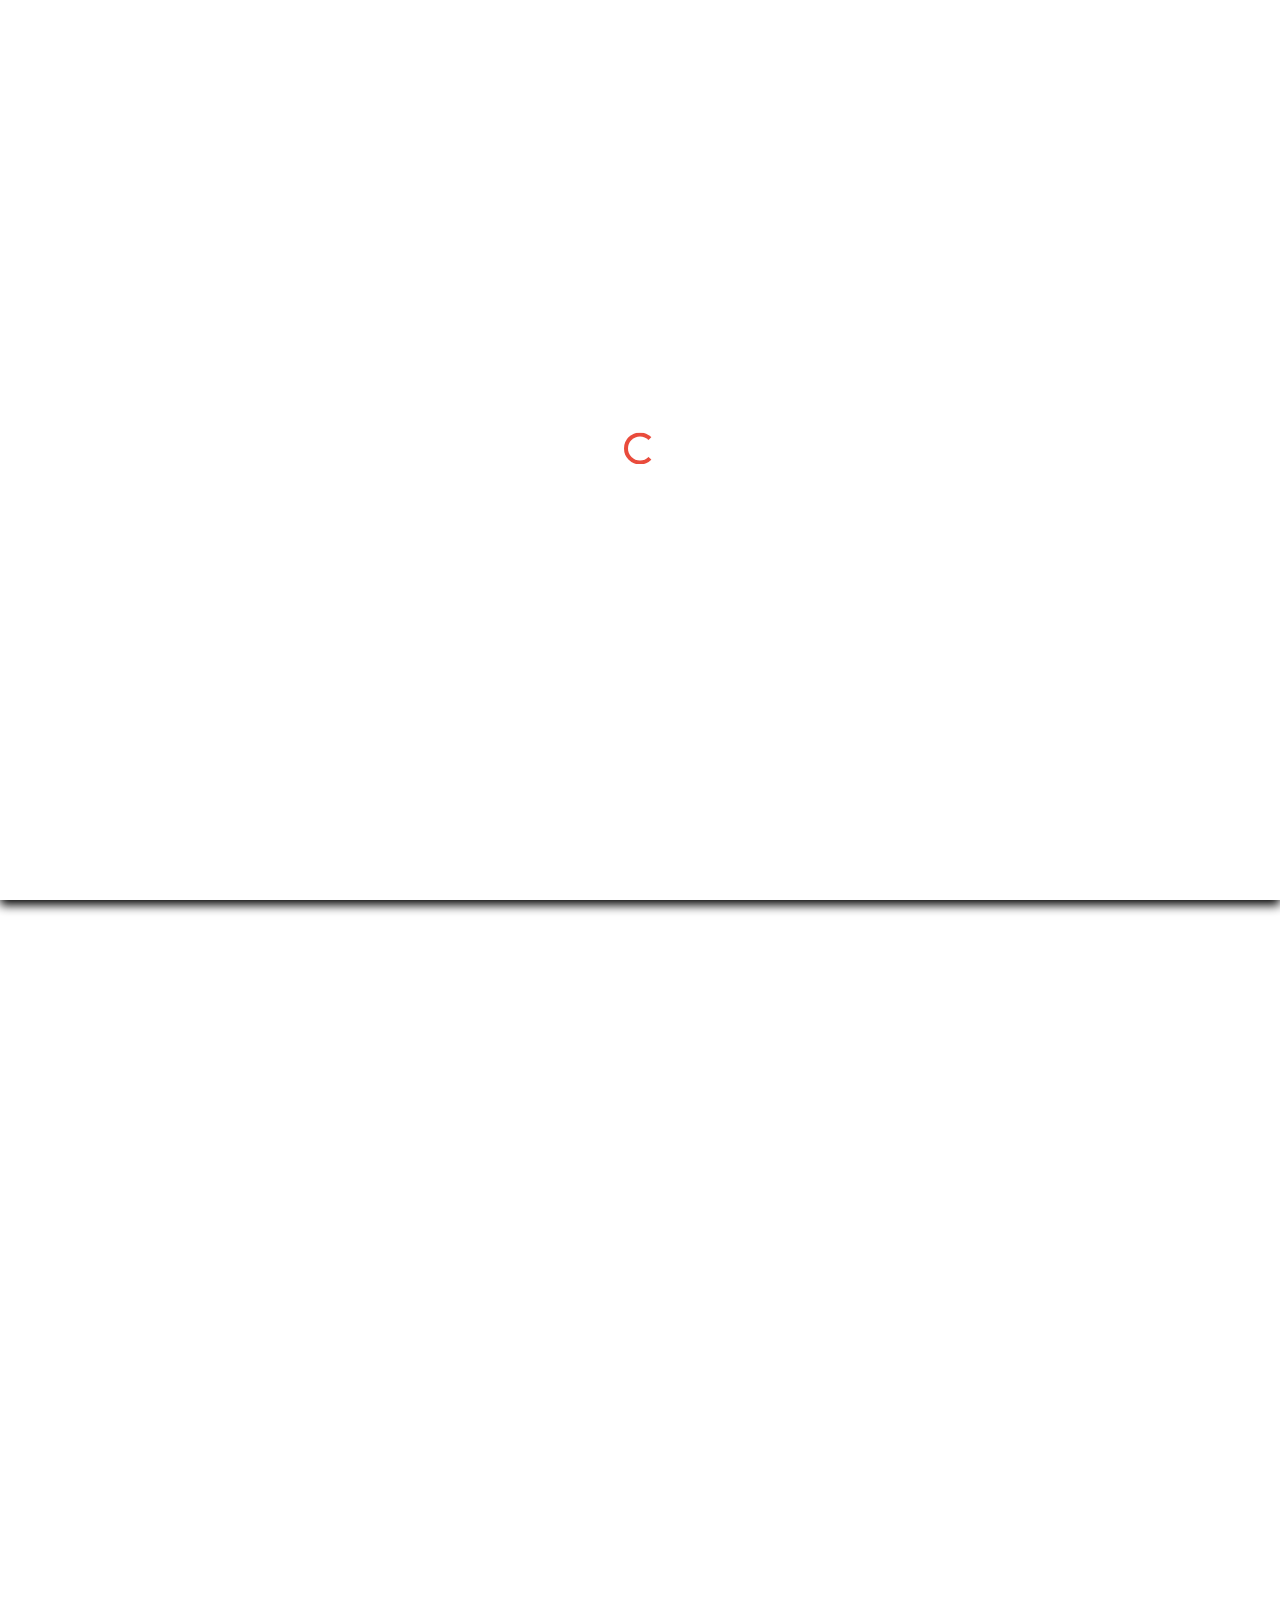
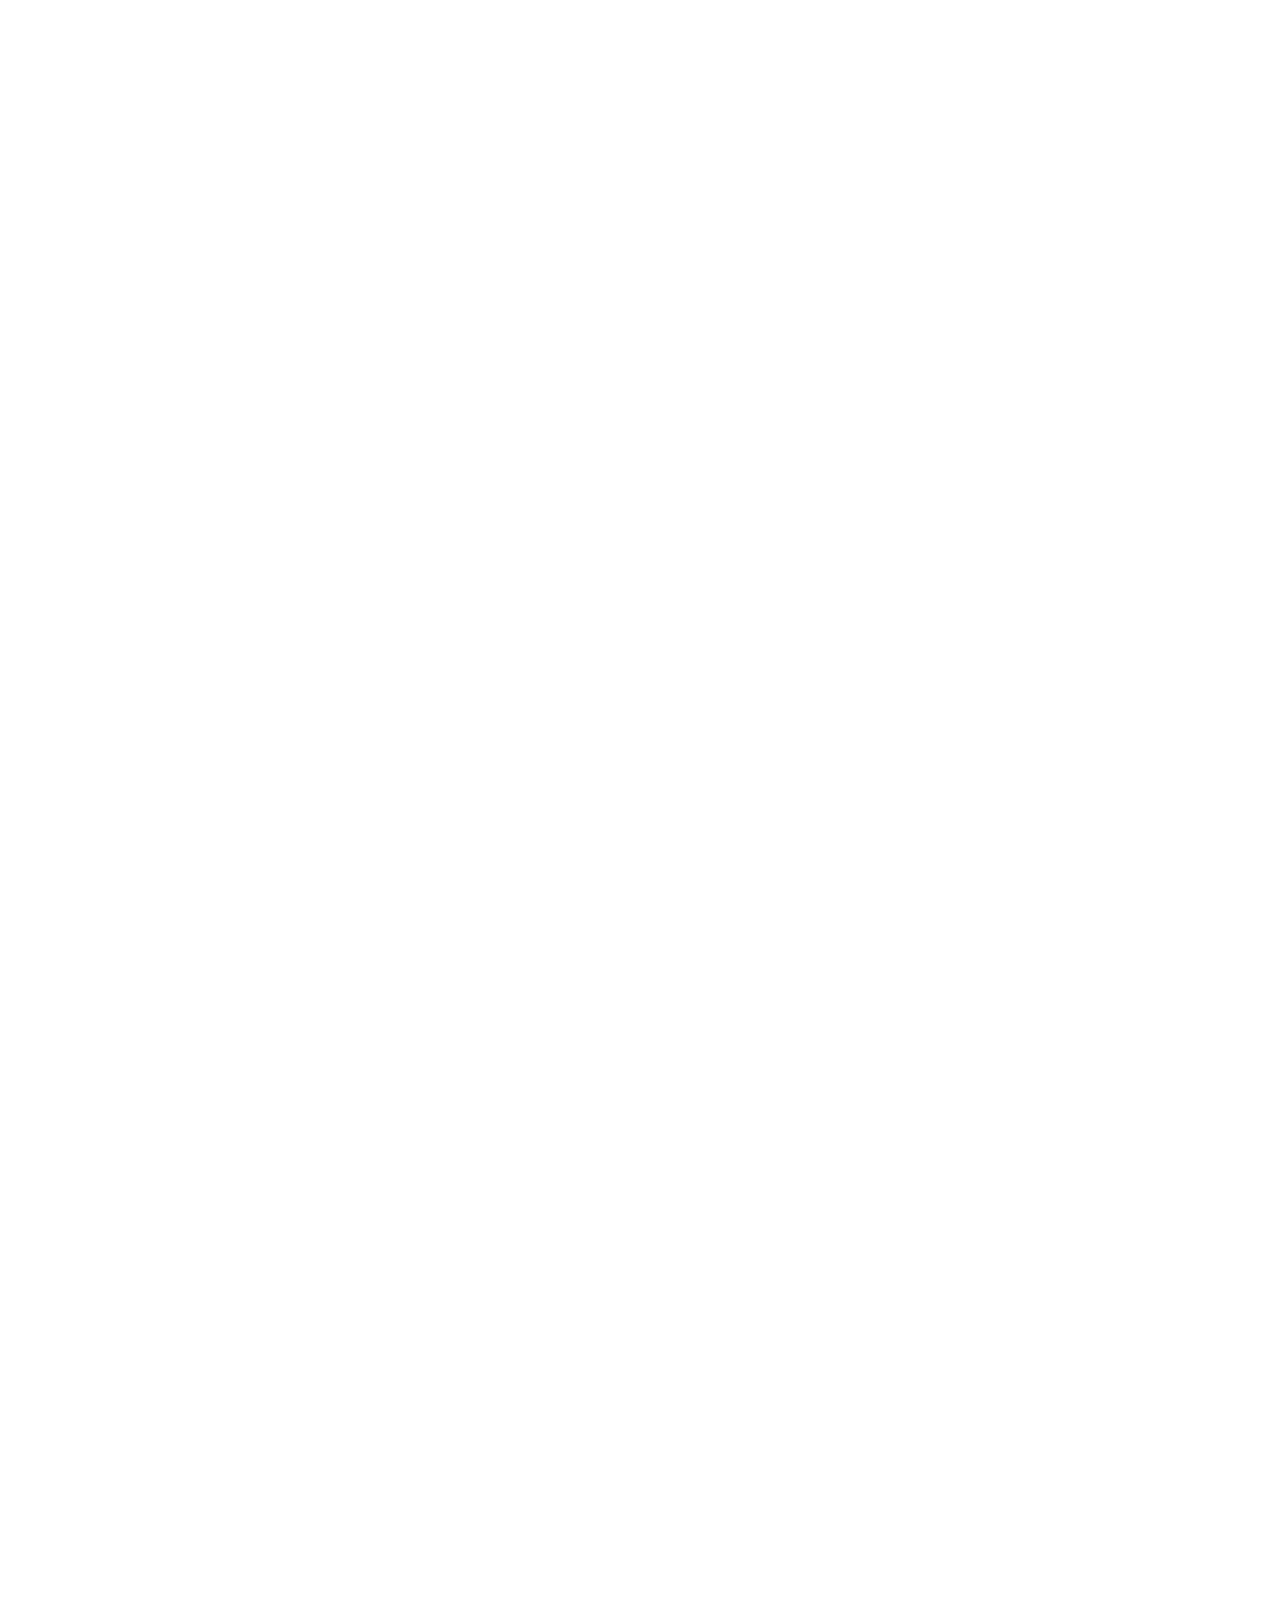
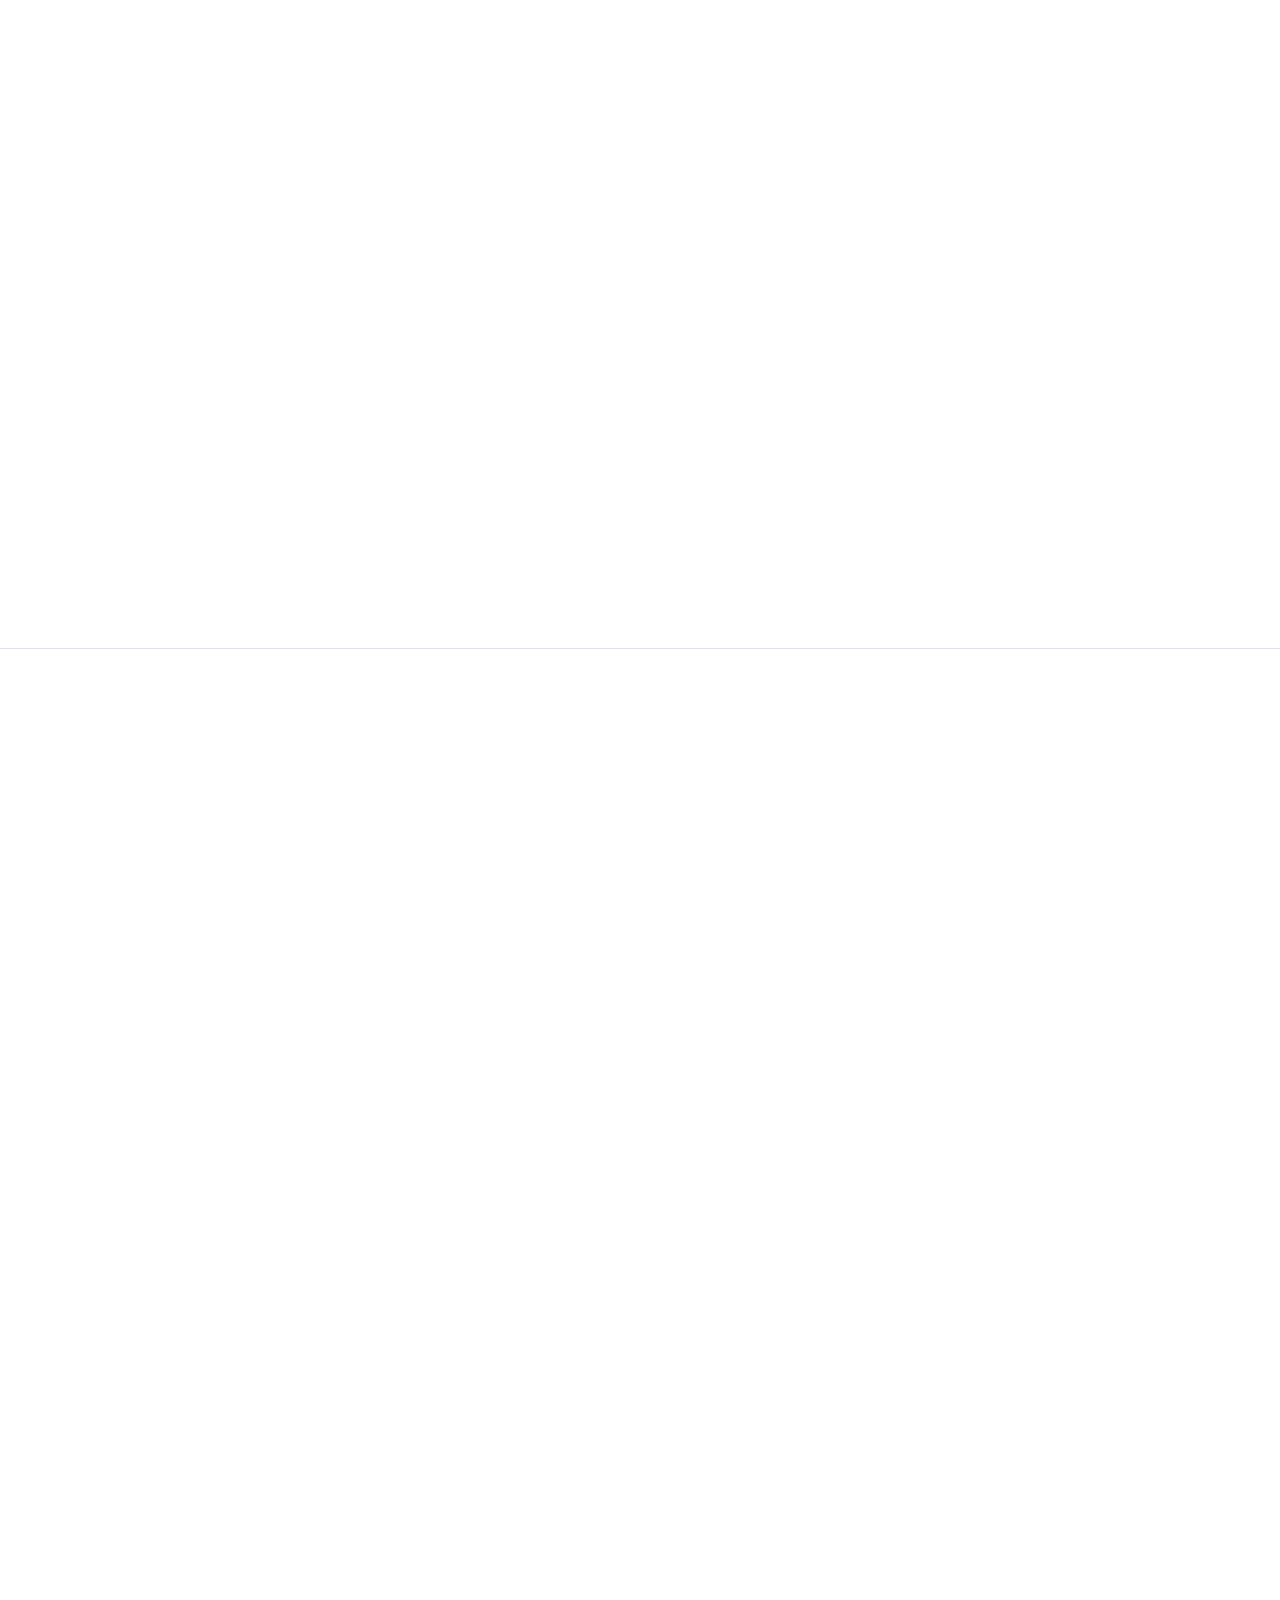
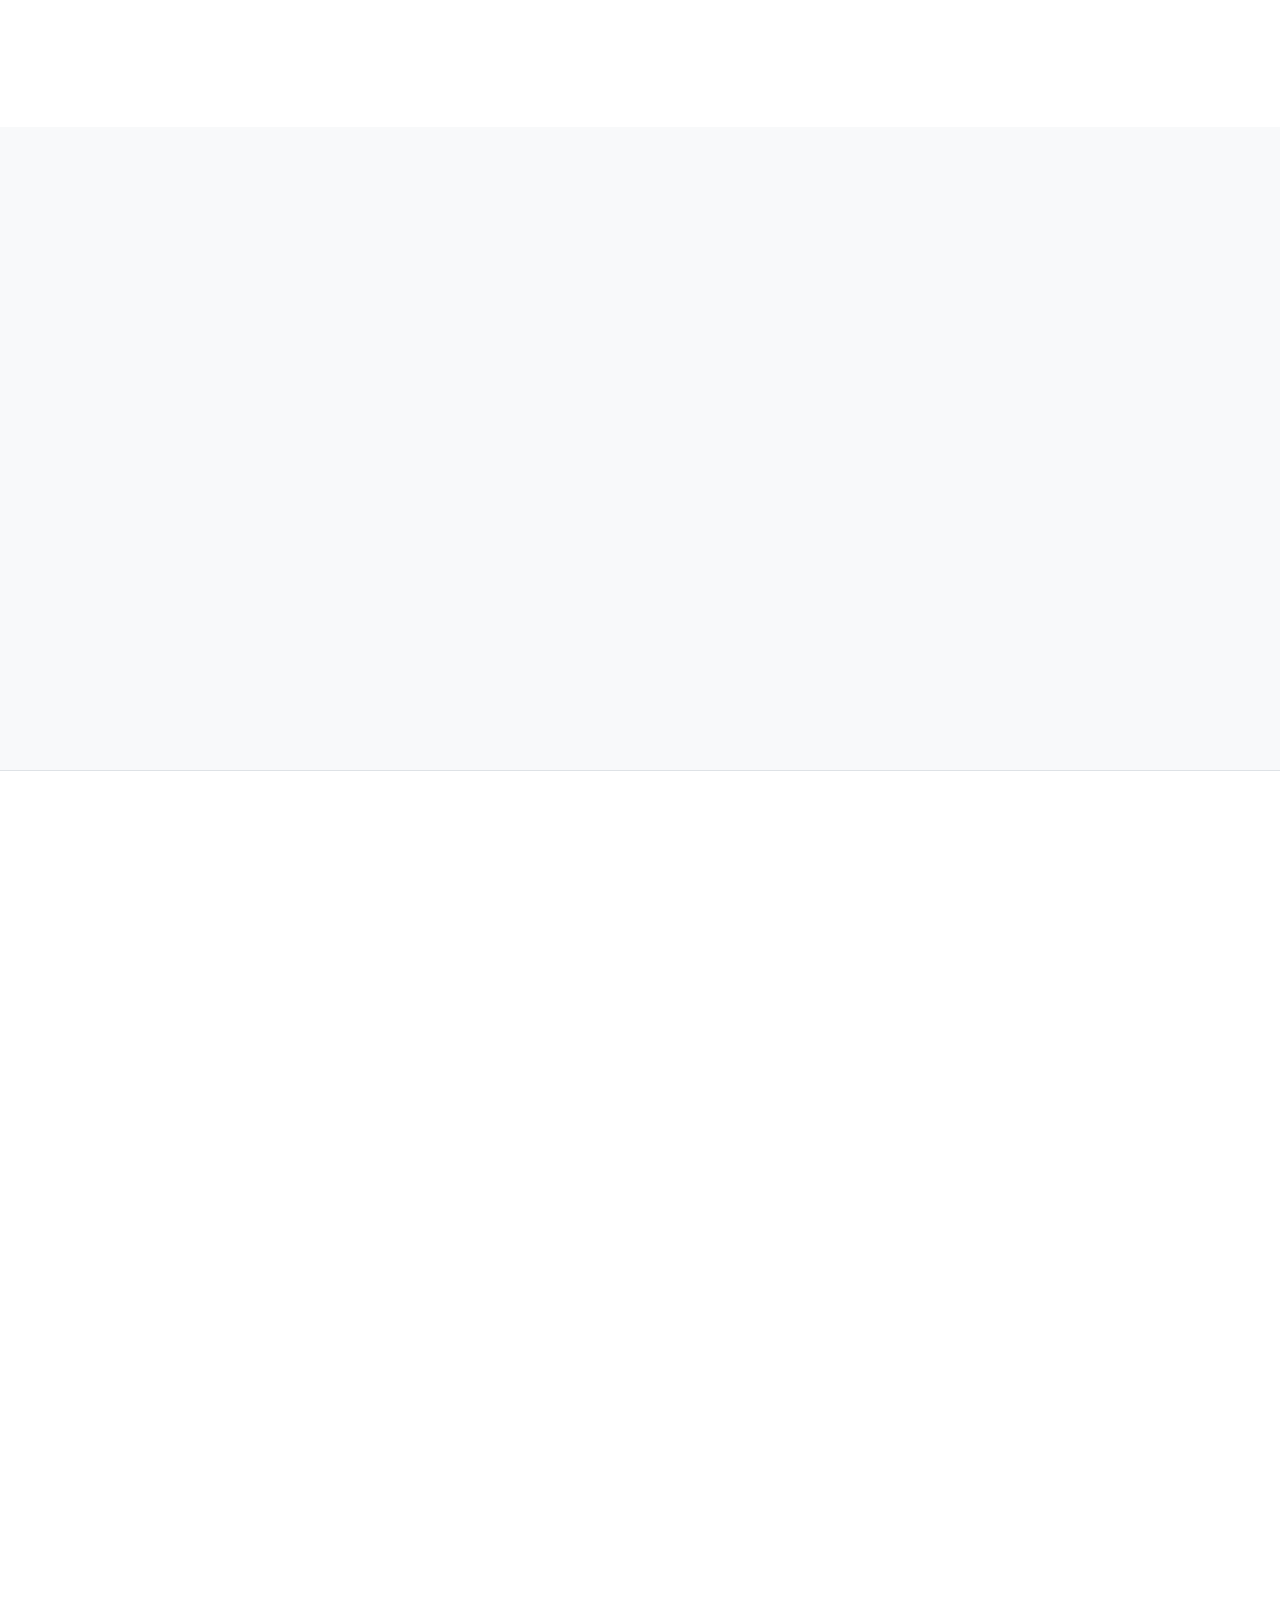
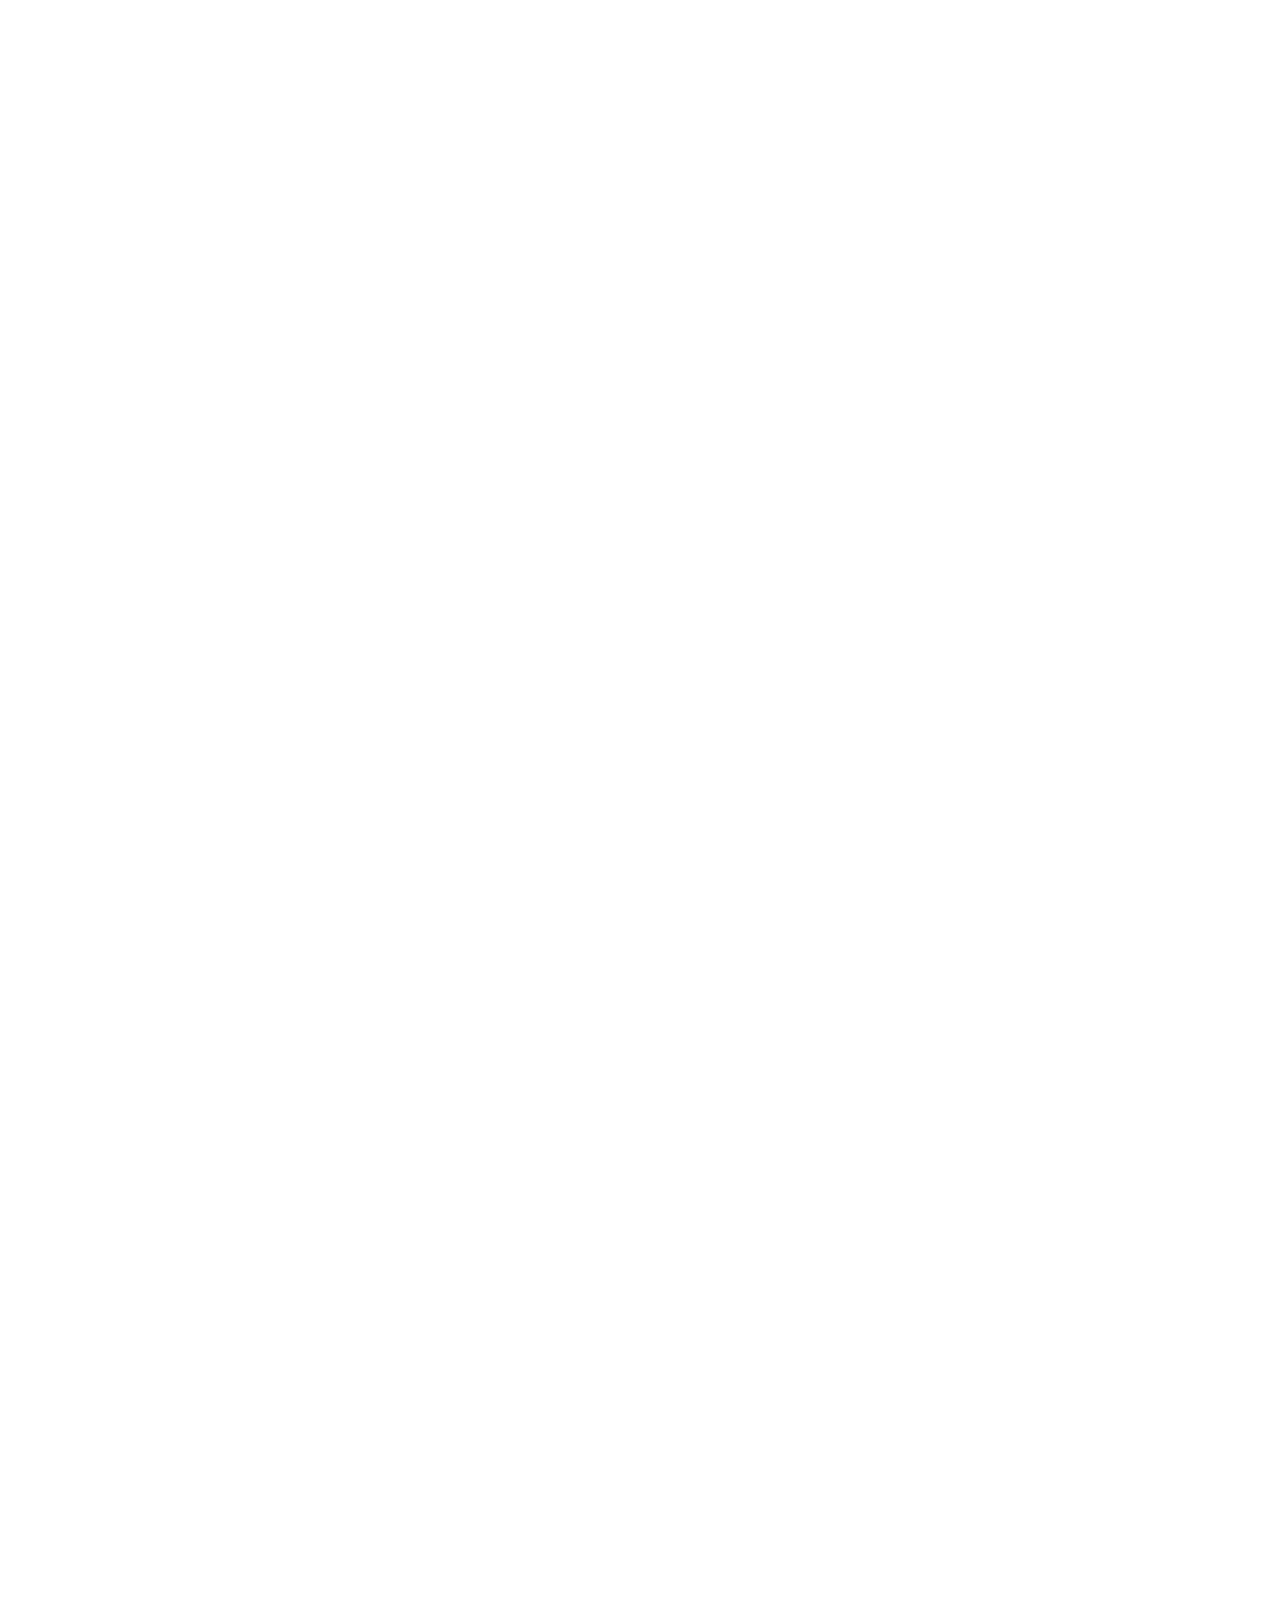
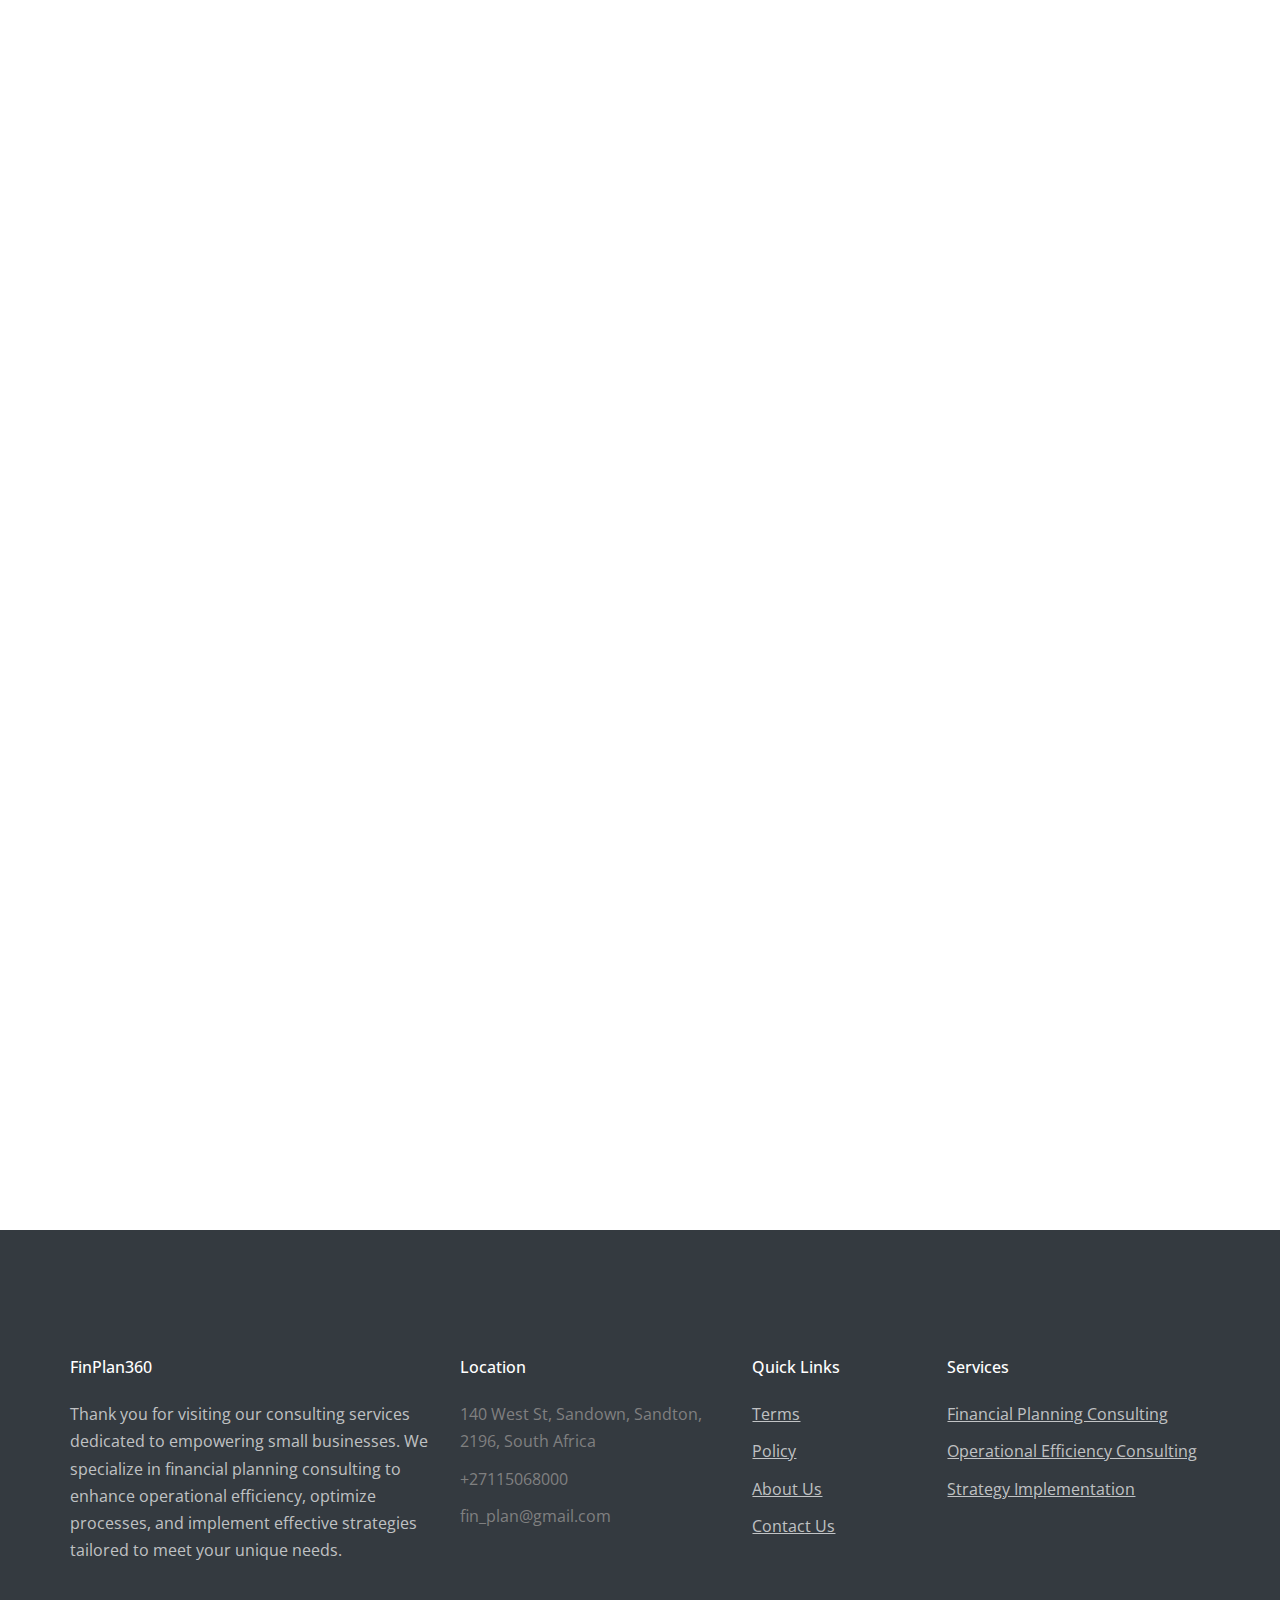
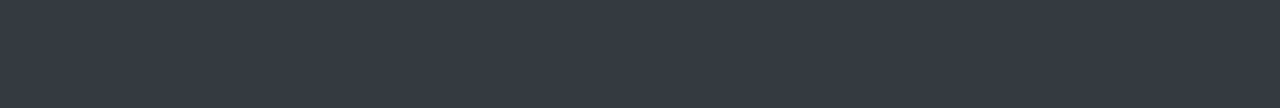
==== index.html @ 3aee5e54 "WIP" ====
<!DOCTYPE html>
<html lang="en">
    <head>
        <title>FinPlan360</title>
        <meta charset="utf-8" />
        <meta
            name="viewport"
            content="width=device-width, initial-scale=1, shrink-to-fit=no"
        />

        <link
            href="https://fonts.googleapis.com/css?family=Open+Sans:300,400,700"
            rel="stylesheet"
        />
        <link rel="stylesheet" href="fonts/icomoon/style.css" />

        <link
            rel="shortcut icon"
            href="images/favicon.png"
            type="image/x-icon"
        />

        <link rel="stylesheet" href="css/bootstrap.min.css" />
        <link rel="stylesheet" href="css/jquery-ui.css" />
        <link rel="stylesheet" href="css/owl.carousel.min.css" />
        <link rel="stylesheet" href="css/owl.theme.default.min.css" />
        <link rel="stylesheet" href="css/owl.theme.default.min.css" />

        <link rel="stylesheet" href="css/jquery.fancybox.min.css" />

        <link rel="stylesheet" href="css/bootstrap-datepicker.css" />

        <link rel="stylesheet" href="fonts/flaticon/font/flaticon.css" />

        <link rel="stylesheet" href="css/aos.css" />

        <link rel="stylesheet" href="css/style.css" />
    </head>
    <body data-spy="scroll" data-target=".site-navbar-target" data-offset="300">
        <div id="overlayer"></div>
        <div class="loader">
            <div class="spinner-border text-primary" role="status">
                <span class="sr-only">Loading...</span>
            </div>
        </div>

        <div class="site-wrap">
            <div class="site-mobile-menu site-navbar-target">
                <div class="site-mobile-menu-header">
                    <div class="site-mobile-menu-close mt-3">
                        <span class="icon-close2 js-menu-toggle"></span>
                    </div>
                </div>
                <div class="site-mobile-menu-body"></div>
            </div>

            <header
                class="site-navbar js-sticky-header site-navbar-target"
                role="banner"
            >
                <div class="container">
                    <div class="row align-items-center">
                        <div class="col-6 col-xl-2">
                            <h1 class="mb-0 site-logo">
                                <a href="index.html" class="h2 mb-0"
                                    >FinPlan360
                                </a>
                            </h1>
                        </div>

                        <div class="col-12 col-md-10 d-none d-xl-block">
                            <nav
                                class="site-navigation position-relative text-right"
                                role="navigation"
                            >
                                <ul
                                    class="site-menu main-menu js-clone-nav mr-auto d-none d-lg-block"
                                >
                                    <li>
                                        <a href="#home-section" class="nav-link"
                                            >Home</a
                                        >
                                    </li>

                                    <li>
                                        <a
                                            href="#about-section"
                                            class="nav-link"
                                            >About</a
                                        >
                                    </li>

                                    <li>
                                        <a
                                            href="#service-section"
                                            class="nav-link"
                                            >Service</a
                                        >
                                    </li>

                                    <li>
                                        <a href="#blog-section" class="nav-link"
                                            >Blog</a
                                        >
                                    </li>
                                    <li>
                                        <a
                                            href="#contact-section"
                                            class="nav-link"
                                            >Contact</a
                                        >
                                    </li>
                                </ul>
                            </nav>
                        </div>

                        <div
                            class="col-6 d-inline-block d-xl-none ml-md-0 py-3"
                            style="position: relative; top: 3px"
                        >
                            <a
                                href="#"
                                class="site-menu-toggle js-menu-toggle float-right"
                                ><span class="icon-menu h3"></span
                            ></a>
                        </div>
                    </div>
                </div>
            </header>

            <div
                class="site-blocks-cover overlay"
                style="background-image: url(images/hero_2.jpg)"
                data-aos="fade"
                id="home-section"
            >
                <div class="container">
                    <div class="row align-items-center justify-content-center">
                        <div class="col-md-10 mt-lg-5 text-center">
                            <div class="single-text owl-carousel">
                                <div class="slide">
                                    <h1
                                        class="text-uppercase"
                                        data-aos="fade-up"
                                    >
                                        Financial Planning and Strategic
                                        Analysis
                                    </h1>
                                    <p
                                        class="mb-5 desc"
                                        data-aos="fade-up"
                                        data-aos-delay="100"
                                    >
                                        Identify key opportunities for financial
                                        growth with comprehensive financial
                                        planning tools. Our services help you
                                        develop strategies to optimize your
                                        financial future and achieve your goals.
                                    </p>
                                </div>

                                <div class="slide">
                                    <h1
                                        class="text-uppercase"
                                        data-aos="fade-up"
                                    >
                                        Financial Portfolio Optimization
                                    </h1>
                                    <p
                                        class="mb-5 desc"
                                        data-aos="fade-up"
                                        data-aos-delay="100"
                                    >
                                        Improve the efficiency of your financial
                                        portfolio by strategically allocating
                                        assets. Our consulting team works with
                                        you to tailor solutions that enhance
                                        returns and reduce risk in your
                                        financial planning.
                                    </p>
                                </div>

                                <div class="slide">
                                    <h1
                                        class="text-uppercase"
                                        data-aos="fade-up"
                                    >
                                        Financial Goal Setting and Tracking
                                    </h1>
                                    <p
                                        class="mb-5 desc"
                                        data-aos="fade-up"
                                        data-aos-delay="100"
                                    >
                                        Successfully plan and track your
                                        financial goals with expert guidance. We
                                        provide tools to help you assess
                                        progress and adjust strategies to ensure
                                        you stay on track.
                                    </p>
                                </div>
                            </div>
                        </div>
                    </div>
                </div>

                <a href="#next" class="mouse smoothscroll">
                    <span class="mouse-icon">
                        <span class="mouse-wheel"></span>
                    </span>
                </a>
            </div>

            <div class="site-section cta-big-image" id="about-section">
                <div class="container">
                    <div class="row mb-5 justify-content-center">
                        <div class="col-md-8 text-center">
                            <h2
                                class="section-title mb-3"
                                data-aos="fade-up"
                                data-aos-delay=""
                            >
                                Empowering Financial Success through Expert
                                Consulting
                            </h2>
                            <p
                                class="lead"
                                data-aos="fade-up"
                                data-aos-delay="100"
                            >
                                Our financial planning tools and strategies are
                                designed to help individuals and businesses
                                thrive. With a focus on financial planning,
                                portfolio optimization, and goal setting, we
                                provide tailored solutions that empower you to
                                achieve financial stability and success.
                            </p>
                        </div>
                    </div>
                    <div class="row">
                        <div
                            class="col-lg-6 mb-5"
                            data-aos="fade-up"
                            data-aos-delay=""
                        >
                            <figure class="circle-bg">
                                <img
                                    src="images/img_2.jpg"
                                    alt="Financial Planning Services"
                                    class="img-fluid"
                                />
                            </figure>
                        </div>
                        <div
                            class="col-lg-5 ml-auto"
                            data-aos="fade-up"
                            data-aos-delay="100"
                        >
                            <h3 class="text-black mb-4">
                                Comprehensive Financial Planning Solutions
                            </h3>

                            <p>
                                Our consulting services guide individuals and
                                businesses in mastering financial planning and
                                wealth management. We begin with a thorough
                                analysis to assess financial needs and
                                opportunities, ensuring you are well-positioned
                                to achieve financial success. Our focus on
                                portfolio optimization and financial goal
                                tracking helps you make informed decisions and
                                achieve your financial objectives.
                            </p>

                            <p>
                                Let us partner with you to enhance your
                                financial future in today's dynamic environment.
                            </p>
                        </div>
                    </div>
                </div>
            </div>

            <div class="site-section" id="next">
                <div class="container">
                    <div class="row mb-5">
                        <div
                            class="col-md-6 text-center"
                            data-aos="fade-up"
                            data-aos-delay=""
                        >
                            <h3 class="card-title">
                                Financial Planning Tools and Strategies
                            </h3>
                            <p>
                                Our financial planning consulting services help
                                you identify the best strategies for managing
                                your financial goals. By analyzing financial
                                conditions and conducting thorough assessments,
                                we ensure that your financial operations align
                                with your personal or business objectives.
                            </p>
                        </div>
                        <div
                            class="col-md-6 text-center"
                            data-aos="fade-up"
                            data-aos-delay="100"
                        >
                            <h3 class="card-title">
                                Financial Portfolio Optimization
                            </h3>
                            <p>
                                We guide you through optimizing your financial
                                portfolio by strategically allocating assets. By
                                managing risk and improving asset allocation, we
                                help enhance returns and ensure a solid
                                financial future.
                            </p>
                        </div>
                    </div>

                    <div class="row">
                        <div
                            class="col-lg-6 mb-5"
                            data-aos="fade-up"
                            data-aos-delay=""
                        >
                            <figure class="circle-bg">
                                <img
                                    src="images/about_2.jpg"
                                    alt="Financial Planning Expertise"
                                    class="img-fluid"
                                />
                            </figure>
                        </div>
                        <div
                            class="col-lg-5 ml-auto"
                            data-aos="fade-up"
                            data-aos-delay="100"
                        >
                            <div class="mb-4">
                                <h3 class="h3 mb-4 text-black">
                                    Why Choose Us for Financial Planning
                                    Consulting?
                                </h3>
                                <p>
                                    We specialize in providing individuals and
                                    businesses with the financial planning tools
                                    and strategies they need to succeed. From
                                    portfolio optimization to goal setting and
                                    progress tracking, we offer tailored
                                    solutions that align with your financial
                                    objectives. Our focus is on guiding you to
                                    financial success by leveraging the best
                                    tools available.
                                </p>
                            </div>

                            <div class="mb-4">
                                <ul class="list-unstyled ul-check success">
                                    <li>
                                        Expertise in Financial Planning and
                                        Strategy
                                    </li>
                                    <li>
                                        Comprehensive Tools for Portfolio
                                        Optimization
                                    </li>
                                </ul>
                            </div>
                        </div>
                    </div>
                </div>
            </div>

            <section class="site-section border-bottom" id="team-section">
                <div class="container">
                    <div class="row mb-5 justify-content-center">
                        <div class="col-md-8 text-center">
                            <h2
                                class="section-title mb-3"
                                data-aos="fade-up"
                                data-aos-delay=""
                            >
                                Meet Our Expert Financial Planning Consulting
                                Team
                            </h2>
                            <p
                                class="lead"
                                data-aos="fade-up"
                                data-aos-delay="100"
                            >
                                Our team of experienced financial planning
                                professionals is dedicated to helping
                                individuals and businesses achieve their
                                financial goals. With expertise in financial
                                strategy, portfolio management, and goal
                                setting, we work together to provide the best
                                solutions tailored to your needs. Our
                                consultants bring knowledge and practical tools
                                to every project to ensure success.
                            </p>
                        </div>
                    </div>
                    <div class="row">
                        <div
                            class="col-md-6 col-lg-3 mb-4"
                            data-aos="fade-up"
                            data-aos-delay=""
                        >
                            <div class="team-member">
                                <figure>
                                    <img
                                        src="images/person_1.jpg"
                                        alt="Consultant"
                                        class="img-fluid"
                                    />
                                </figure>
                                <div class="p-3">
                                    <h3>Anna S.</h3>
                                    <span class="position"
                                        >Financial Strategy Specialist</span
                                    >
                                </div>
                            </div>
                        </div>

                        <div
                            class="col-md-6 col-lg-3 mb-4"
                            data-aos="fade-up"
                            data-aos-delay="100"
                        >
                            <div class="team-member">
                                <figure>
                                    <img
                                        src="images/person_2.jpg"
                                        alt="Consultant"
                                        class="img-fluid"
                                    />
                                </figure>
                                <div class="p-3">
                                    <h3>Max T.</h3>
                                    <span class="position"
                                        >Financial Planning Consultant</span
                                    >
                                </div>
                            </div>
                        </div>

                        <div
                            class="col-md-6 col-lg-3 mb-4"
                            data-aos="fade-up"
                            data-aos-delay="200"
                        >
                            <div class="team-member">
                                <figure>
                                    <img
                                        src="images/person_3.jpg"
                                        alt="Consultant"
                                        class="img-fluid"
                                    />
                                </figure>
                                <div class="p-3">
                                    <h3>Thoma K.</h3>
                                    <span class="position"
                                        >Portfolio Management Expert</span
                                    >
                                </div>
                            </div>
                        </div>
                        <div
                            class="col-md-6 col-lg-3 mb-4"
                            data-aos="fade-up"
                            data-aos-delay="200"
                        >
                            <div class="team-member">
                                <figure>
                                    <img
                                        src="images/person_4.jpg"
                                        alt="Consultant"
                                        class="img-fluid"
                                    />
                                </figure>
                                <div class="p-3">
                                    <h3>Andre L.</h3>
                                    <span class="position"
                                        >Planning Management Expert</span
                                    >
                                </div>
                            </div>
                        </div>
                    </div>
                </div>
            </section>

            <section class="site-section">
                <div class="container">
                    <div class="row mb-5 justify-content-center">
                        <div class="col-md-7 text-center">
                            <h2
                                class="section-title mb-3"
                                data-aos="fade-up"
                                data-aos-delay=""
                            >
                                How Our Financial Planning Consulting Services
                                Work
                            </h2>
                            <p
                                class="lead"
                                data-aos="fade-up"
                                data-aos-delay="100"
                            >
                                Our financial planning consulting process is
                                designed to guide individuals and businesses
                                through essential stages of financial
                                management. We focus on optimizing strategies
                                for budgeting, financial forecasting, portfolio
                                management, and risk mitigation. Each solution
                                is tailored to meet your unique financial goals,
                                ensuring you’re equipped with the tools that
                                drive financial stability and growth.
                            </p>
                        </div>
                    </div>

                    <div class="row align-items-lg-center">
                        <div
                            class="col-lg-6 mb-5"
                            data-aos="fade-up"
                            data-aos-delay=""
                        >
                            <div class="owl-carousel slide-one-item-alt">
                                <img
                                    src="images/step-1.jpg"
                                    alt="Image"
                                    class="img-fluid"
                                />
                                <img
                                    src="images/step-2.jpg"
                                    alt="Image"
                                    class="img-fluid"
                                />
                                <img
                                    src="images/step-3.jpg"
                                    alt="Image"
                                    class="img-fluid"
                                />
                            </div>
                            <div class="custom-direction">
                                <a href="#" class="custom-prev"
                                    ><span
                                        ><span
                                            class="icon-keyboard_backspace"
                                        ></span></span
                                ></a>
                                <a href="#" class="custom-next"
                                    ><span
                                        ><span
                                            class="icon-keyboard_backspace"
                                        ></span></span
                                ></a>
                            </div>
                        </div>
                        <div
                            class="col-lg-5 ml-auto"
                            data-aos="fade-up"
                            data-aos-delay="100"
                        >
                            <div class="owl-carousel slide-one-item-alt-text">
                                <div>
                                    <h2 class="section-title mb-3">
                                        01. In-Depth Financial Assessment and
                                        Goal Setting
                                    </h2>
                                    <p>
                                        We start with a comprehensive assessment
                                        of your financial situation, identifying
                                        areas that need attention. Our
                                        goal-setting process ensures your
                                        financial objectives are realistic,
                                        measurable, and aligned with your
                                        long-term vision.
                                    </p>
                                </div>
                                <div>
                                    <h2 class="section-title mb-3">
                                        02. Customized Budgeting and Forecasting
                                        Strategy
                                    </h2>
                                    <p>
                                        After identifying financial goals, we
                                        develop a customized budgeting and
                                        financial forecasting plan to ensure
                                        that your resources are efficiently
                                        allocated to meet those goals while
                                        maintaining financial flexibility.
                                    </p>
                                </div>
                                <div>
                                    <h2 class="section-title mb-3">
                                        03. Portfolio Management and Risk
                                        Mitigation
                                    </h2>
                                    <p>
                                        In the final step, we help you create a
                                        diversified portfolio that balances risk
                                        and return. We also implement strategies
                                        to mitigate financial risks, ensuring
                                        long-term stability and peace of mind.
                                    </p>
                                </div>
                            </div>
                        </div>
                    </div>
                </div>
            </section>

            <section
                class="site-section border-bottom bg-light"
                id="service-section"
            >
                <div class="container">
                    <div class="row mb-5">
                        <div class="col-12 text-center" data-aos="fade">
                            <h2 class="section-title mb-3">
                                Our Comprehensive Financial Planning Consulting
                                Services
                            </h2>
                            <p>
                                We offer a range of financial planning
                                consulting services tailored to individuals and
                                businesses. Our expertise ensures that you are
                                equipped to achieve your financial goals with
                                effective strategies for budgeting, forecasting,
                                portfolio management, and risk mitigation.
                            </p>
                        </div>
                    </div>
                    <div class="row align-items-stretch">
                        <div
                            class="col-md-6 col-lg-4 mb-6 mb-lg-6"
                            data-aos="fade-up"
                            data-aos-delay="200"
                        >
                            <div class="unit-4">
                                <div>
                                    <h3>Financial Goal Setting</h3>
                                    <p>
                                        We assist you in identifying and setting
                                        clear financial goals, ensuring they are
                                        achievable and aligned with your
                                        long-term vision.
                                    </p>
                                </div>
                            </div>
                        </div>

                        <div
                            class="col-md-6 col-lg-4 mb-6 mb-lg-6"
                            data-aos="fade-up"
                            data-aos-delay=""
                        >
                            <div class="unit-4">
                                <div>
                                    <h3>Budgeting and Financial Forecasting</h3>
                                    <p>
                                        Our experts develop tailored budgets and
                                        financial forecasting strategies to help
                                        you manage cash flow, reduce debt, and
                                        meet your financial goals.
                                    </p>
                                </div>
                            </div>
                        </div>
                        <div
                            class="col-md-6 col-lg-4 mb-6 mb-lg-6"
                            data-aos="fade-up"
                            data-aos-delay="100"
                        >
                            <div class="unit-4">
                                <div>
                                    <h3>Portfolio Management</h3>
                                    <p>
                                        We offer expert portfolio management
                                        services to ensure your investments are
                                        well-diversified, balancing risk and
                                        reward to optimize long-term returns.
                                    </p>
                                </div>
                            </div>
                        </div>
                    </div>
                </div>
            </section>

            <section
                class="site-section testimonial-wrap"
                id="testimonials-section"
                data-aos="fade"
            >
                <div class="container">
                    <div class="row mb-5">
                        <div class="col-12 text-center">
                            <h2 class="section-title mb-3">Happy Customers</h2>
                        </div>
                    </div>
                </div>
                <div class="slide-one-item home-slider owl-carousel">
                    <div>
                        <div class="testimonial">
                            <blockquote class="mb-5">
                                <p>
                                    "Our business was struggling to develop
                                    effective strategies to optimize our
                                    financial planning. The consulting team
                                    guided us in identifying key areas for
                                    improvement and helped implement a tailored
                                    financial planning strategy. Their expertise
                                    transformed our approach, and now we are
                                    more efficient than ever. I highly recommend
                                    their services!"
                                </p>
                            </blockquote>

                            <figure
                                class="mb-4 d-flex align-items-center justify-content-center"
                            >
                                <div>
                                    <img
                                        src="images/client1.jpg"
                                        alt="Image"
                                        class="w-50 img-fluid mb-3"
                                    />
                                </div>
                                <p>Sarah M.</p>
                            </figure>
                        </div>
                    </div>
                    <div>
                        <div class="testimonial">
                            <blockquote class="mb-5">
                                <p>
                                    "As a small business owner, navigating
                                    financial planning challenges used to be
                                    overwhelming. The consulting team provided
                                    us with insights into effective financial
                                    planning strategies, which significantly
                                    reduced costs and improved our service
                                    delivery. Their approach has made a tangible
                                    difference in our operations."
                                </p>
                            </blockquote>
                            <figure
                                class="mb-4 d-flex align-items-center justify-content-center"
                            >
                                <div>
                                    <img
                                        src="images/client2.jpg"
                                        alt="Image"
                                        class="w-50 img-fluid mb-3"
                                    />
                                </div>
                                <p>James L.</p>
                            </figure>
                        </div>
                    </div>

                    <div>
                        <div class="testimonial">
                            <blockquote class="mb-5">
                                <p>
                                    "We faced constant challenges with financial
                                    planning, which impacted customer
                                    satisfaction. After collaborating with the
                                    consulting team, we implemented strategies
                                    that optimized our financial processes. Now,
                                    we can confidently meet our customers'
                                    needs, and our overall business performance
                                    has improved remarkably."
                                </p>
                            </blockquote>
                            <figure
                                class="mb-4 d-flex align-items-center justify-content-center"
                            >
                                <div>
                                    <img
                                        src="images/client3.jpg"
                                        alt="Image"
                                        class="w-50 img-fluid mb-3"
                                    />
                                </div>
                                <p>Emily R.</p>
                            </figure>
                        </div>
                    </div>

                    <div>
                        <div class="testimonial">
                            <blockquote class="mb-5">
                                <p>
                                    "The financial planning tools provided by
                                    the team were a turning point for us. They
                                    helped us identify areas of improvement in
                                    our financial strategy and operational
                                    processes. Since we started working
                                    together, our business has grown
                                    significantly, and we are more confident in
                                    our market approach."
                                </p>
                            </blockquote>
                            <figure
                                class="mb-4 d-flex align-items-center justify-content-center"
                            >
                                <div>
                                    <img
                                        src="images/client4.jpg"
                                        alt="Image"
                                        class="w-50 img-fluid mb-3"
                                    />
                                </div>
                                <p>Michael T.</p>
                            </figure>
                        </div>
                    </div>
                </div>
            </section>

            <section class="site-section" id="blog-section">
                <div class="container">
                    <div class="row mb-5">
                        <div class="col-12 text-center" data-aos="fade">
                            <h2 class="section-title mb-3">
                                Our Latest Insights for Financial Planning
                                Success
                            </h2>
                            <p>
                                Stay updated with the latest strategies and tips
                                from our financial planning experts. Our blog
                                covers essential topics related to financial
                                planning, operational efficiency, and strategic
                                planning. Explore practical advice and insights
                                designed to help you navigate financial
                                challenges and achieve growth.
                            </p>
                        </div>
                    </div>

                    <div class="row">
                        <div
                            class="col-md-6 col-lg-6 mb-6 mb-lg-6"
                            data-aos="fade-up"
                            data-aos-delay=""
                        >
                            <div class="h-entry">
                                <a href="single.html">
                                    <img
                                        src="images/blog-1.jpg"
                                        alt="Image"
                                        class="img-fluid"
                                    />
                                </a>
                                <h2 class="font-size-regular">
                                    <a href="#"
                                        >Mastering Financial Planning for
                                        Business Success</a
                                    >
                                </h2>
                                <div class="meta mb-4">
                                    <span class="mx-2">&bullet;</span> Jan 18,
                                    2023
                                    <span class="mx-2">&bullet;</span>
                                    <a href="#">Insights</a>
                                </div>
                                <p>
                                    Discover how to effectively leverage
                                    financial planning to identify opportunities
                                    and enhance your financial strategies. This
                                    blog dives into best practices and tips for
                                    optimizing your financial planning
                                    performance.
                                </p>
                            </div>
                        </div>
                        <div
                            class="col-md-6 col-lg-6 mb-6 mb-lg-6"
                            data-aos="fade-up"
                            data-aos-delay="100"
                        >
                            <div class="h-entry">
                                <a href="single.html">
                                    <img
                                        src="images/blog-2.jpg"
                                        alt="Image"
                                        class="img-fluid"
                                    />
                                </a>
                                <h2 class="font-size-regular">
                                    <a href="#"
                                        >Streamlining Financial Planning for
                                        Better Efficiency</a
                                    >
                                </h2>
                                <div class="meta mb-4">
                                    <span class="mx-2">&bullet;</span> July 02,
                                    2024
                                    <span class="mx-2">&bullet;</span>
                                    <a href="#">Insights</a>
                                </div>
                                <p>
                                    Learn the key steps to optimize your
                                    financial planning. From improving budgeting
                                    to enhancing forecasting accuracy, this
                                    article outlines actionable strategies to
                                    ensure a seamless financial process.
                                </p>
                            </div>
                        </div>
                    </div>
                </div>
            </section>

            <section
                class="site-section bg-light"
                id="contact-section"
                data-aos="fade"
            >
                <div class="container">
                    <div class="row mb-5">
                        <div class="col-12 text-center">
                            <h2 class="section-title mb-3">Contact Us</h2>
                        </div>
                    </div>
                    <div class="row mb-5">
                        <div class="col-md-4 text-center">
                            <p class="mb-4">
                                <span
                                    class="icon-room d-block h2 text-primary"
                                ></span>
                                <span
                                    >140 West St, Sandown, Sandton, 2196, South
                                    Africa</span
                                >
                            </p>
                        </div>
                        <div class="col-md-4 text-center">
                            <p class="mb-4">
                                <span
                                    class="icon-phone d-block h2 text-primary"
                                ></span>
                                <a href="#">+27115068000</a>
                            </p>
                        </div>
                        <div class="col-md-4 text-center">
                            <p class="mb-0">
                                <span
                                    class="icon-mail_outline d-block h2 text-primary"
                                ></span>
                                <a href="#">fin_plan@gmail.com</a>
                            </p>
                        </div>
                    </div>
                    <iframe
                        src="https://www.google.com/maps/embed?pb=!1m18!1m12!1m3!1d104570.04745368025!2d30.88243768718858!3d-29.80285712347476!2m3!1f0!2f0!3f0!3m2!1i1024!2i768!4f13.1!3m3!1m2!1s0x1ef7065fbf72dc75%3A0xa64882dfb758f752!2sVM%20Consulting!5e0!3m2!1suk!2sua!4v1737535001368!5m2!1suk!2sua"
                        width="100%"
                        height="450"
                        style="border: 0"
                        allowfullscreen=""
                        loading="lazy"
                        referrerpolicy="no-referrer-when-downgrade"
                    ></iframe>
                    <div class="row">
                        <div class="col-md-12 mb-5">
                            <form action="#" class="p-5 bg-white">
                                <h2 class="h4 text-black mb-5">Contact Form</h2>

                                <div class="row form-group">
                                    <div class="col-md-6 mb-3 mb-md-0">
                                        <label class="text-black" for="fname"
                                            >First Name</label
                                        >
                                        <input
                                            type="text"
                                            id="fname"
                                            class="form-control"
                                        />
                                    </div>
                                    <div class="col-md-6">
                                        <label class="text-black" for="lname"
                                            >Last Name</label
                                        >
                                        <input
                                            type="text"
                                            id="lname"
                                            class="form-control"
                                        />
                                    </div>
                                </div>

                                <div class="row form-group">
                                    <div class="col-md-12">
                                        <label class="text-black" for="email"
                                            >Email</label
                                        >
                                        <input
                                            type="email"
                                            id="email"
                                            class="form-control"
                                        />
                                        <div
                                            id="result"
                                            style="color: red; font-size: 12px"
                                        ></div>
                                    </div>
                                </div>

                                <div class="row form-group">
                                    <div class="col-md-12">
                                        <label class="text-black" for="message"
                                            >Message</label
                                        >
                                        <textarea
                                            name="message"
                                            id="message"
                                            cols="30"
                                            rows="7"
                                            class="form-control"
                                            placeholder="Write your notes or questions here..."
                                        ></textarea>
                                    </div>
                                </div>

                                <div class="row form-group">
                                    <div class="col-md-12">
                                        <input
                                            type="submit"
                                            value="Send Message"
                                            id="submit"
                                            class="btn btn-primary btn-md text-white"
                                            onclick="sendForm()"
                                        />
                                    </div>
                                </div>
                            </form>
                        </div>
                    </div>
                </div>
            </section>

            <footer class="site-footer">
                <div class="container">
                    <div class="row">
                        <div class="row">
                            <div class="col-md-4">
                                <h2 class="footer-heading mb-4">FinPlan360</h2>
                                <p>
                                    Thank you for visiting our consulting
                                    services dedicated to empowering small
                                    businesses. We specialize in financial
                                    planning consulting to enhance operational
                                    efficiency, optimize processes, and
                                    implement effective strategies tailored to
                                    meet your unique needs.
                                </p>
                            </div>
                            <div class="col-md-3 ml-auto">
                                <h2 class="footer-heading mb-4">Location</h2>
                                <ul class="list-unstyled">
                                    <li>
                                        <span
                                            >140 West St, Sandown, Sandton,
                                            2196, South Africa</span
                                        >
                                    </li>
                                    <li>
                                        <span>+27115068000</span>
                                    </li>
                                    <li>
                                        <span>fin_plan@gmail.com</span>
                                    </li>
                                </ul>
                            </div>
                            <div class="col-md-2 ml-auto">
                                <h2 class="footer-heading mb-4">Quick Links</h2>
                                <ul class="list-unstyled">
                                    <li>
                                        <a
                                            href="terms-of-use.html"
                                            class="smoothscroll"
                                            >Terms</a
                                        >
                                    </li>
                                    <li>
                                        <a
                                            href="privacy-policy.html"
                                            class="smoothscroll"
                                            >Policy</a
                                        >
                                    </li>
                                    <li>
                                        <a
                                            href="#about-section"
                                            class="smoothscroll"
                                            >About Us</a
                                        >
                                    </li>
                                    <li>
                                        <a
                                            href="#contact-section"
                                            class="smoothscroll"
                                            >Contact Us</a
                                        >
                                    </li>
                                </ul>
                            </div>
                            <div class="col-md-3 ml-auto">
                                <h2 class="footer-heading mb-4">Services</h2>
                                <ul class="list-unstyled">
                                    <li>
                                        <a
                                            href="index.html#service-section"
                                            class="smoothscroll"
                                            >Financial Planning Consulting</a
                                        >
                                    </li>
                                    <li>
                                        <a
                                            href="index.html#service-section"
                                            class="smoothscroll"
                                            >Operational Efficiency
                                            Consulting</a
                                        >
                                    </li>
                                    <li>
                                        <a
                                            href="index.html#service-section"
                                            class="smoothscroll"
                                            >Strategy Implementation</a
                                        >
                                    </li>
                                </ul>
                            </div>
                        </div>
                    </div>
                </div>
            </footer>
        </div>
        <!-- .site-wrap -->

        <!-- Cookie banner -->
        <div class="cookie-wrapper show">
            <div>
                <i class="bx bx-cookie"></i>
                <h2 style="text-align: center">Cookie Consent</h2>
            </div>

            <div class="data">
                <p>
                    This website uses cookies to provide you with a superior and
                    more relevant browsing experience on the site.
                    <a href="privacy-policy.html">Learn more...</a>
                </p>
            </div>

            <div class="buttons">
                <button class="cookie-button" id="acceptBtn">Accept</button>
                <button class="cookie-button" id="declineBtn">Decline</button>
            </div>
        </div>
        <!-- End Cookie banner -->

        <script src="js/jquery-3.3.1.min.js"></script>
        <script src="js/jquery-ui.js"></script>
        <script src="js/popper.min.js"></script>
        <script src="js/bootstrap.min.js"></script>
        <script src="js/owl.carousel.min.js"></script>
        <script src="js/jquery.countdown.min.js"></script>
        <script src="js/jquery.easing.1.3.js"></script>
        <script src="js/aos.js"></script>
        <script src="js/jquery.fancybox.min.js"></script>
        <script src="js/jquery.sticky.js"></script>
        <script src="js/isotope.pkgd.min.js"></script>

        <script src="js/main.js"></script>
        <script src="js/contact-form.js"></script>
        <script src="js/cookiebanner.js"></script>
    </body>
</html>
---- fonts/icomoon/style.css ----
@font-face {
  font-family: 'icomoon';
  src:  url('fonts/icomoon.eot?10si43');
  src:  url('fonts/icomoon.eot?10si43#iefix') format('embedded-opentype'),
    url('fonts/icomoon.ttf?10si43') format('truetype'),
    url('fonts/icomoon.woff?10si43') format('woff'),
    url('fonts/icomoon.svg?10si43#icomoon') format('svg');
  font-weight: normal;
  font-style: normal;
}

[class^="icon-"], [class*=" icon-"] {
  /* use !important to prevent issues with browser extensions that change fonts */
  font-family: 'icomoon' !important;
  speak: none;
  font-style: normal;
  font-weight: normal;
  font-variant: normal;
  text-transform: none;
  line-height: 1;

  /* Better Font Rendering =========== */
  -webkit-font-smoothing: antialiased;
  -moz-osx-font-smoothing: grayscale;
}

.icon-asterisk:before {
  content: "\f069";
}
.icon-plus:before {
  content: "\f067";
}
.icon-question:before {
  content: "\f128";
}
.icon-minus:before {
  content: "\f068";
}
.icon-glass:before {
  content: "\f000";
}
.icon-music:before {
  content: "\f001";
}
.icon-search:before {
  content: "\f002";
}
.icon-envelope-o:before {
  content: "\f003";
}
.icon-heart:before {
  content: "\f004";
}
.icon-star:before {
  content: "\f005";
}
.icon-star-o:before {
  content: "\f006";
}
.icon-user:before {
  content: "\f007";
}
.icon-film:before {
  content: "\f008";
}
.icon-th-large:before {
  content: "\f009";
}
.icon-th:before {
  content: "\f00a";
}
.icon-th-list:before {
  content: "\f00b";
}
.icon-check:before {
  content: "\f00c";
}
.icon-close:before {
  content: "\f00d";
}
.icon-remove:before {
  content: "\f00d";
}
.icon-times:before {
  content: "\f00d";
}
.icon-search-plus:before {
  content: "\f00e";
}
.icon-search-minus:before {
  content: "\f010";
}
.icon-power-off:before {
  content: "\f011";
}
.icon-signal:before {
  content: "\f012";
}
.icon-cog:before {
  content: "\f013";
}
.icon-gear:before {
  content: "\f013";
}
.icon-trash-o:before {
  content: "\f014";
}
.icon-home:before {
  content: "\f015";
}
.icon-file-o:before {
  content: "\f016";
}
.icon-clock-o:before {
  content: "\f017";
}
.icon-road:before {
  content: "\f018";
}
.icon-download:before {
  content: "\f019";
}
.icon-arrow-circle-o-down:before {
  content: "\f01a";
}
.icon-arrow-circle-o-up:before {
  content: "\f01b";
}
.icon-inbox:before {
  content: "\f01c";
}
.icon-play-circle-o:before {
  content: "\f01d";
}
.icon-repeat:before {
  content: "\f01e";
}
.icon-rotate-right:before {
  content: "\f01e";
}
.icon-refresh:before {
  content: "\f021";
}
.icon-list-alt:before {
  content: "\f022";
}
.icon-lock:before {
  content: "\f023";
}
.icon-flag:before {
  content: "\f024";
}
.icon-headphones:before {
  content: "\f025";
}
.icon-volume-off:before {
  content: "\f026";
}
.icon-volume-down:before {
  content: "\f027";
}
.icon-volume-up:before {
  content: "\f028";
}
.icon-qrcode:before {
  content: "\f029";
}
.icon-barcode:before {
  content: "\f02a";
}
.icon-tag:before {
  content: "\f02b";
}
.icon-tags:before {
  content: "\f02c";
}
.icon-book:before {
  content: "\f02d";
}
.icon-bookmark:before {
  content: "\f02e";
}
.icon-print:before {
  content: "\f02f";
}
.icon-camera:before {
  content: "\f030";
}
.icon-font:before {
  content: "\f031";
}
.icon-bold:before {
  content: "\f032";
}
.icon-italic:before {
  content: "\f033";
}
.icon-text-height:before {
  content: "\f034";
}
.icon-text-width:before {
  content: "\f035";
}
.icon-align-left:before {
  content: "\f036";
}
.icon-align-center:before {
  content: "\f037";
}
.icon-align-right:before {
  content: "\f038";
}
.icon-align-justify:before {
  content: "\f039";
}
.icon-list:before {
  content: "\f03a";
}
.icon-dedent:before {
  content: "\f03b";
}
.icon-outdent:before {
  content: "\f03b";
}
.icon-indent:before {
  content: "\f03c";
}
.icon-video-camera:before {
  content: "\f03d";
}
.icon-image:before {
  content: "\f03e";
}
.icon-photo:before {
  content: "\f03e";
}
.icon-picture-o:before {
  content: "\f03e";
}
.icon-pencil:before {
  content: "\f040";
}
.icon-map-marker:before {
  content: "\f041";
}
.icon-adjust:before {
  content: "\f042";
}
.icon-tint:before {
  content: "\f043";
}
.icon-edit:before {
  content: "\f044";
}
.icon-pencil-square-o:before {
  content: "\f044";
}
.icon-share-square-o:before {
  content: "\f045";
}
.icon-check-square-o:before {
  content: "\f046";
}
.icon-arrows:before {
  content: "\f047";
}
.icon-step-backward:before {
  content: "\f048";
}
.icon-fast-backward:before {
  content: "\f049";
}
.icon-backward:before {
  content: "\f04a";
}
.icon-play:before {
  content: "\f04b";
}
.icon-pause:before {
  content: "\f04c";
}
.icon-stop:before {
  content: "\f04d";
}
.icon-forward:before {
  content: "\f04e";
}
.icon-fast-forward:before {
  content: "\f050";
}
.icon-step-forward:before {
  content: "\f051";
}
.icon-eject:before {
  content: "\f052";
}
.icon-chevron-left:before {
  content: "\f053";
}
.icon-chevron-right:before {
  content: "\f054";
}
.icon-plus-circle:before {
  content: "\f055";
}
.icon-minus-circle:before {
  content: "\f056";
}
.icon-times-circle:before {
  content: "\f057";
}
.icon-check-circle:before {
  content: "\f058";
}
.icon-question-circle:before {
  content: "\f059";
}
.icon-info-circle:before {
  content: "\f05a";
}
.icon-crosshairs:before {
  content: "\f05b";
}
.icon-times-circle-o:before {
  content: "\f05c";
}
.icon-check-circle-o:before {
  content: "\f05d";
}
.icon-ban:before {
  content: "\f05e";
}
.icon-arrow-left:before {
  content: "\f060";
}
.icon-arrow-right:before {
  content: "\f061";
}
.icon-arrow-up:before {
  content: "\f062";
}
.icon-arrow-down:before {
  content: "\f063";
}
.icon-mail-forward:before {
  content: "\f064";
}
.icon-share:before {
  content: "\f064";
}
.icon-expand:before {
  content: "\f065";
}
.icon-compress:before {
  content: "\f066";
}
.icon-exclamation-circle:before {
  content: "\f06a";
}
.icon-gift:before {
  content: "\f06b";
}
.icon-leaf:before {
  content: "\f06c";
}
.icon-fire:before {
  content: "\f06d";
}
.icon-eye:before {
  content: "\f06e";
}
.icon-eye-slash:before {
  content: "\f070";
}
.icon-exclamation-triangle:before {
  content: "\f071";
}
.icon-warning:before {
  content: "\f071";
}
.icon-plane:before {
  content: "\f072";
}
.icon-calendar:before {
  content: "\f073";
}
.icon-random:before {
  content: "\f074";
}
.icon-comment:before {
  content: "\f075";
}
.icon-magnet:before {
  content: "\f076";
}
.icon-chevron-up:before {
  content: "\f077";
}
.icon-chevron-down:before {
  content: "\f078";
}
.icon-retweet:before {
  content: "\f079";
}
.icon-shopping-cart:before {
  content: "\f07a";
}
.icon-folder:before {
  content: "\f07b";
}
.icon-folder-open:before {
  content: "\f07c";
}
.icon-arrows-v:before {
  content: "\f07d";
}
.icon-arrows-h:before {
  content: "\f07e";
}
.icon-bar-chart:before {
  content: "\f080";
}
.icon-bar-chart-o:before {
  content: "\f080";
}
.icon-twitter-square:before {
  content: "\f081";
}
.icon-facebook-square:before {
  content: "\f082";
}
.icon-camera-retro:before {
  content: "\f083";
}
.icon-key:before {
  content: "\f084";
}
.icon-cogs:before {
  content: "\f085";
}
.icon-gears:before {
  content: "\f085";
}
.icon-comments:before {
  content: "\f086";
}
.icon-thumbs-o-up:before {
  content: "\f087";
}
.icon-thumbs-o-down:before {
  content: "\f088";
}
.icon-star-half:before {
  content: "\f089";
}
.icon-heart-o:before {
  content: "\f08a";
}
.icon-sign-out:before {
  content: "\f08b";
}
.icon-linkedin-square:before {
  content: "\f08c";
}
.icon-thumb-tack:before {
  content: "\f08d";
}
.icon-external-link:before {
  content: "\f08e";
}
.icon-sign-in:before {
  content: "\f090";
}
.icon-trophy:before {
  content: "\f091";
}
.icon-github-square:before {
  content: "\f092";
}
.icon-upload:before {
  content: "\f093";
}
.icon-lemon-o:before {
  content: "\f094";
}
.icon-phone:before {
  content: "\f095";
}
.icon-square-o:before {
  content: "\f096";
}
.icon-bookmark-o:before {
  content: "\f097";
}
.icon-phone-square:before {
  content: "\f098";
}
.icon-twitter:before {
  content: "\f099";
}
.icon-facebook:before {
  content: "\f09a";
}
.icon-facebook-f:before {
  content: "\f09a";
}
.icon-github:before {
  content: "\f09b";
}
.icon-unlock:before {
  content: "\f09c";
}
.icon-credit-card:before {
  content: "\f09d";
}
.icon-feed:before {
  content: "\f09e";
}
.icon-rss:before {
  content: "\f09e";
}
.icon-hdd-o:before {
  content: "\f0a0";
}
.icon-bullhorn:before {
  content: "\f0a1";
}
.icon-bell-o:before {
  content: "\f0a2";
}
.icon-certificate:before {
  content: "\f0a3";
}
.icon-hand-o-right:before {
  content: "\f0a4";
}
.icon-hand-o-left:before {
  content: "\f0a5";
}
.icon-hand-o-up:before {
  content: "\f0a6";
}
.icon-hand-o-down:before {
  content: "\f0a7";
}
.icon-arrow-circle-left:before {
  content: "\f0a8";
}
.icon-arrow-circle-right:before {
  content: "\f0a9";
}
.icon-arrow-circle-up:before {
  content: "\f0aa";
}
.icon-arrow-circle-down:before {
  content: "\f0ab";
}
.icon-globe:before {
  content: "\f0ac";
}
.icon-wrench:before {
  content: "\f0ad";
}
.icon-tasks:before {
  content: "\f0ae";
}
.icon-filter:before {
  content: "\f0b0";
}
.icon-briefcase:before {
  content: "\f0b1";
}
.icon-arrows-alt:before {
  content: "\f0b2";
}
.icon-group:before {
  content: "\f0c0";
}
.icon-users:before {
  content: "\f0c0";
}
.icon-chain:before {
  content: "\f0c1";
}
.icon-link:before {
  content: "\f0c1";
}
.icon-cloud:before {
  content: "\f0c2";
}
.icon-flask:before {
  content: "\f0c3";
}
.icon-cut:before {
  content: "\f0c4";
}
.icon-scissors:before {
  content: "\f0c4";
}
.icon-copy:before {
  content: "\f0c5";
}
.icon-files-o:before {
  content: "\f0c5";
}
.icon-paperclip:before {
  content: "\f0c6";
}
.icon-floppy-o:before {
  content: "\f0c7";
}
.icon-save:before {
  content: "\f0c7";
}
.icon-square:before {
  content: "\f0c8";
}
.icon-bars:before {
  content: "\f0c9";
}
.icon-navicon:before {
  content: "\f0c9";
}
.icon-reorder:before {
  content: "\f0c9";
}
.icon-list-ul:before {
  content: "\f0ca";
}
.icon-list-ol:before {
  content: "\f0cb";
}
.icon-strikethrough:before {
  content: "\f0cc";
}
.icon-underline:before {
  content: "\f0cd";
}
.icon-table:before {
  content: "\f0ce";
}
.icon-magic:before {
  content: "\f0d0";
}
.icon-truck:before {
  content: "\f0d1";
}
.icon-pinterest:before {
  content: "\f0d2";
}
.icon-pinterest-square:before {
  content: "\f0d3";
}
.icon-google-plus-square:before {
  content: "\f0d4";
}
.icon-google-plus:before {
  content: "\f0d5";
}
.icon-money:before {
  content: "\f0d6";
}
.icon-caret-down:before {
  content: "\f0d7";
}
.icon-caret-up:before {
  content: "\f0d8";
}
.icon-caret-left:before {
  content: "\f0d9";
}
.icon-caret-right:before {
  content: "\f0da";
}
.icon-columns:before {
  content: "\f0db";
}
.icon-sort:before {
  content: "\f0dc";
}
.icon-unsorted:before {
  content: "\f0dc";
}
.icon-sort-desc:before {
  content: "\f0dd";
}
.icon-sort-down:before {
  content: "\f0dd";
}
.icon-sort-asc:before {
  content: "\f0de";
}
.icon-sort-up:before {
  content: "\f0de";
}
.icon-envelope:before {
  content: "\f0e0";
}
.icon-linkedin:before {
  content: "\f0e1";
}
.icon-rotate-left:before {
  content: "\f0e2";
}
.icon-undo:before {
  content: "\f0e2";
}
.icon-gavel:before {
  content: "\f0e3";
}
.icon-legal:before {
  content: "\f0e3";
}
.icon-dashboard:before {
  content: "\f0e4";
}
.icon-tachometer:before {
  content: "\f0e4";
}
.icon-comment-o:before {
  content: "\f0e5";
}
.icon-comments-o:before {
  content: "\f0e6";
}
.icon-bolt:before {
  content: "\f0e7";
}
.icon-flash:before {
  content: "\f0e7";
}
.icon-sitemap:before {
  content: "\f0e8";
}
.icon-umbrella:before {
  content: "\f0e9";
}
.icon-clipboard:before {
  content: "\f0ea";
}
.icon-paste:before {
  content: "\f0ea";
}
.icon-lightbulb-o:before {
  content: "\f0eb";
}
.icon-exchange:before {
  content: "\f0ec";
}
.icon-cloud-download:before {
  content: "\f0ed";
}
.icon-cloud-upload:before {
  content: "\f0ee";
}
.icon-user-md:before {
  content: "\f0f0";
}
.icon-stethoscope:before {
  content: "\f0f1";
}
.icon-suitcase:before {
  content: "\f0f2";
}
.icon-bell:before {
  content: "\f0f3";
}
.icon-coffee:before {
  content: "\f0f4";
}
.icon-cutlery:before {
  content: "\f0f5";
}
.icon-file-text-o:before {
  content: "\f0f6";
}
.icon-building-o:before {
  content: "\f0f7";
}
.icon-hospital-o:before {
  content: "\f0f8";
}
.icon-ambulance:before {
  content: "\f0f9";
}
.icon-medkit:before {
  content: "\f0fa";
}
.icon-fighter-jet:before {
  content: "\f0fb";
}
.icon-beer:before {
  content: "\f0fc";
}
.icon-h-square:before {
  content: "\f0fd";
}
.icon-plus-square:before {
  content: "\f0fe";
}
.icon-angle-double-left:before {
  content: "\f100";
}
.icon-angle-double-right:before {
  content: "\f101";
}
.icon-angle-double-up:before {
  content: "\f102";
}
.icon-angle-double-down:before {
  content: "\f103";
}
.icon-angle-left:before {
  content: "\f104";
}
.icon-angle-right:before {
  content: "\f105";
}
.icon-angle-up:before {
  content: "\f106";
}
.icon-angle-down:before {
  content: "\f107";
}
.icon-desktop:before {
  content: "\f108";
}
.icon-laptop:before {
  content: "\f109";
}
.icon-tablet:before {
  content: "\f10a";
}
.icon-mobile:before {
  content: "\f10b";
}
.icon-mobile-phone:before {
  content: "\f10b";
}
.icon-circle-o:before {
  content: "\f10c";
}
.icon-quote-left:before {
  content: "\f10d";
}
.icon-quote-right:before {
  content: "\f10e";
}
.icon-spinner:before {
  content: "\f110";
}
.icon-circle:before {
  content: "\f111";
}
.icon-mail-reply:before {
  content: "\f112";
}
.icon-reply:before {
  content: "\f112";
}
.icon-github-alt:before {
  content: "\f113";
}
.icon-folder-o:before {
  content: "\f114";
}
.icon-folder-open-o:before {
  content: "\f115";
}
.icon-smile-o:before {
  content: "\f118";
}
.icon-frown-o:before {
  content: "\f119";
}
.icon-meh-o:before {
  content: "\f11a";
}
.icon-gamepad:before {
  content: "\f11b";
}
.icon-keyboard-o:before {
  content: "\f11c";
}
.icon-flag-o:before {
  content: "\f11d";
}
.icon-flag-checkered:before {
  content: "\f11e";
}
.icon-terminal:before {
  content: "\f120";
}
.icon-code:before {
  content: "\f121";
}
.icon-mail-reply-all:before {
  content: "\f122";
}
.icon-reply-all:before {
  content: "\f122";
}
.icon-star-half-empty:before {
  content: "\f123";
}
.icon-star-half-full:before {
  content: "\f123";
}
.icon-star-half-o:before {
  content: "\f123";
}
.icon-location-arrow:before {
  content: "\f124";
}
.icon-crop:before {
  content: "\f125";
}
.icon-code-fork:before {
  content: "\f126";
}
.icon-chain-broken:before {
  content: "\f127";
}
.icon-unlink:before {
  content: "\f127";
}
.icon-info:before {
  content: "\f129";
}
.icon-exclamation:before {
  content: "\f12a";
}
.icon-superscript:before {
  content: "\f12b";
}
.icon-subscript:before {
  content: "\f12c";
}
.icon-eraser:before {
  content: "\f12d";
}
.icon-puzzle-piece:before {
  content: "\f12e";
}
.icon-microphone:before {
  content: "\f130";
}
.icon-microphone-slash:before {
  content: "\f131";
}
.icon-shield:before {
  content: "\f132";
}
.icon-calendar-o:before {
  content: "\f133";
}
.icon-fire-extinguisher:before {
  content: "\f134";
}
.icon-rocket:before {
  content: "\f135";
}
.icon-maxcdn:before {
  content: "\f136";
}
.icon-chevron-circle-left:before {
  content: "\f137";
}
.icon-chevron-circle-right:before {
  content: "\f138";
}
.icon-chevron-circle-up:before {
  content: "\f139";
}
.icon-chevron-circle-down:before {
  content: "\f13a";
}
.icon-html5:before {
  content: "\f13b";
}
.icon-css3:before {
  content: "\f13c";
}
.icon-anchor:before {
  content: "\f13d";
}
.icon-unlock-alt:before {
  content: "\f13e";
}
.icon-bullseye:before {
  content: "\f140";
}
.icon-ellipsis-h:before {
  content: "\f141";
}
.icon-ellipsis-v:before {
  content: "\f142";
}
.icon-rss-square:before {
  content: "\f143";
}
.icon-play-circle:before {
  content: "\f144";
}
.icon-ticket:before {
  content: "\f145";
}
.icon-minus-square:before {
  content: "\f146";
}
.icon-minus-square-o:before {
  content: "\f147";
}
.icon-level-up:before {
  content: "\f148";
}
.icon-level-down:before {
  content: "\f149";
}
.icon-check-square:before {
  content: "\f14a";
}
.icon-pencil-square:before {
  content: "\f14b";
}
.icon-external-link-square:before {
  content: "\f14c";
}
.icon-share-square:before {
  content: "\f14d";
}
.icon-compass:before {
  content: "\f14e";
}
.icon-caret-square-o-down:before {
  content: "\f150";
}
.icon-toggle-down:before {
  content: "\f150";
}
.icon-caret-square-o-up:before {
  content: "\f151";
}
.icon-toggle-up:before {
  content: "\f151";
}
.icon-caret-square-o-right:before {
  content: "\f152";
}
.icon-toggle-right:before {
  content: "\f152";
}
.icon-eur:before {
  content: "\f153";
}
.icon-euro:before {
  content: "\f153";
}
.icon-gbp:before {
  content: "\f154";
}
.icon-dollar:before {
  content: "\f155";
}
.icon-usd:before {
  content: "\f155";
}
.icon-inr:before {
  content: "\f156";
}
.icon-rupee:before {
  content: "\f156";
}
.icon-cny:before {
  content: "\f157";
}
.icon-jpy:before {
  content: "\f157";
}
.icon-rmb:before {
  content: "\f157";
}
.icon-yen:before {
  content: "\f157";
}
.icon-rouble:before {
  content: "\f158";
}
.icon-rub:before {
  content: "\f158";
}
.icon-ruble:before {
  content: "\f158";
}
.icon-krw:before {
  content: "\f159";
}
.icon-won:before {
  content: "\f159";
}
.icon-bitcoin:before {
  content: "\f15a";
}
.icon-btc:before {
  content: "\f15a";
}
.icon-file:before {
  content: "\f15b";
}
.icon-file-text:before {
  content: "\f15c";
}
.icon-sort-alpha-asc:before {
  content: "\f15d";
}
.icon-sort-alpha-desc:before {
  content: "\f15e";
}
.icon-sort-amount-asc:before {
  content: "\f160";
}
.icon-sort-amount-desc:before {
  content: "\f161";
}
.icon-sort-numeric-asc:before {
  content: "\f162";
}
.icon-sort-numeric-desc:before {
  content: "\f163";
}
.icon-thumbs-up:before {
  content: "\f164";
}
.icon-thumbs-down:before {
  content: "\f165";
}
.icon-youtube-square:before {
  content: "\f166";
}
.icon-youtube:before {
  content: "\f167";
}
.icon-xing:before {
  content: "\f168";
}
.icon-xing-square:before {
  content: "\f169";
}
.icon-youtube-play:before {
  content: "\f16a";
}
.icon-dropbox:before {
  content: "\f16b";
}
.icon-stack-overflow:before {
  content: "\f16c";
}
.icon-instagram:before {
  content: "\f16d";
}
.icon-flickr:before {
  content: "\f16e";
}
.icon-adn:before {
  content: "\f170";
}
.icon-bitbucket:before {
  content: "\f171";
}
.icon-bitbucket-square:before {
  content: "\f172";
}
.icon-tumblr:before {
  content: "\f173";
}
.icon-tumblr-square:before {
  content: "\f174";
}
.icon-long-arrow-down:before {
  content: "\f175";
}
.icon-long-arrow-up:before {
  content: "\f176";
}
.icon-long-arrow-left:before {
  content: "\f177";
}
.icon-long-arrow-right:before {
  content: "\f178";
}
.icon-apple:before {
  content: "\f179";
}
.icon-windows:before {
  content: "\f17a";
}
.icon-android:before {
  content: "\f17b";
}
.icon-linux:before {
  content: "\f17c";
}
.icon-dribbble:before {
  content: "\f17d";
}
.icon-skype:before {
  content: "\f17e";
}
.icon-foursquare:before {
  content: "\f180";
}
.icon-trello:before {
  content: "\f181";
}
.icon-female:before {
  content: "\f182";
}
.icon-male:before {
  content: "\f183";
}
.icon-gittip:before {
  content: "\f184";
}
.icon-gratipay:before {
  content: "\f184";
}
.icon-sun-o:before {
  content: "\f185";
}
.icon-moon-o:before {
  content: "\f186";
}
.icon-archive:before {
  content: "\f187";
}
.icon-bug:before {
  content: "\f188";
}
.icon-vk:before {
  content: "\f189";
}
.icon-weibo:before {
  content: "\f18a";
}
.icon-renren:before {
  content: "\f18b";
}
.icon-pagelines:before {
  content: "\f18c";
}
.icon-stack-exchange:before {
  content: "\f18d";
}
.icon-arrow-circle-o-right:before {
  content: "\f18e";
}
.icon-arrow-circle-o-left:before {
  content: "\f190";
}
.icon-caret-square-o-left:before {
  content: "\f191";
}
.icon-toggle-left:before {
  content: "\f191";
}
.icon-dot-circle-o:before {
  content: "\f192";
}
.icon-wheelchair:before {
  content: "\f193";
}
.icon-vimeo-square:before {
  content: "\f194";
}
.icon-try:before {
  content: "\f195";
}
.icon-turkish-lira:before {
  content: "\f195";
}
.icon-plus-square-o:before {
  content: "\f196";
}
.icon-space-shuttle:before {
  content: "\f197";
}
.icon-slack:before {
  content: "\f198";
}
.icon-envelope-square:before {
  content: "\f199";
}
.icon-wordpress:before {
  content: "\f19a";
}
.icon-openid:before {
  content: "\f19b";
}
.icon-bank:before {
  content: "\f19c";
}
.icon-institution:before {
  content: "\f19c";
}
.icon-university:before {
  content: "\f19c";
}
.icon-graduation-cap:before {
  content: "\f19d";
}
.icon-mortar-board:before {
  content: "\f19d";
}
.icon-yahoo:before {
  content: "\f19e";
}
.icon-google:before {
  content: "\f1a0";
}
.icon-reddit:before {
  content: "\f1a1";
}
.icon-reddit-square:before {
  content: "\f1a2";
}
.icon-stumbleupon-circle:before {
  content: "\f1a3";
}
.icon-stumbleupon:before {
  content: "\f1a4";
}
.icon-delicious:before {
  content: "\f1a5";
}
.icon-digg:before {
  content: "\f1a6";
}
.icon-pied-piper-pp:before {
  content: "\f1a7";
}
.icon-pied-piper-alt:before {
  content: "\f1a8";
}
.icon-drupal:before {
  content: "\f1a9";
}
.icon-joomla:before {
  content: "\f1aa";
}
.icon-language:before {
  content: "\f1ab";
}
.icon-fax:before {
  content: "\f1ac";
}
.icon-building:before {
  content: "\f1ad";
}
.icon-child:before {
  content: "\f1ae";
}
.icon-paw:before {
  content: "\f1b0";
}
.icon-spoon:before {
  content: "\f1b1";
}
.icon-cube:before {
  content: "\f1b2";
}
.icon-cubes:before {
  content: "\f1b3";
}
.icon-behance:before {
  content: "\f1b4";
}
.icon-behance-square:before {
  content: "\f1b5";
}
.icon-steam:before {
  content: "\f1b6";
}
.icon-steam-square:before {
  content: "\f1b7";
}
.icon-recycle:before {
  content: "\f1b8";
}
.icon-automobile:before {
  content: "\f1b9";
}
.icon-car:before {
  content: "\f1b9";
}
.icon-cab:before {
  content: "\f1ba";
}
.icon-taxi:before {
  content: "\f1ba";
}
.icon-tree:before {
  content: "\f1bb";
}
.icon-spotify:before {
  content: "\f1bc";
}
.icon-deviantart:before {
  content: "\f1bd";
}
.icon-soundcloud:before {
  content: "\f1be";
}
.icon-database:before {
  content: "\f1c0";
}
.icon-file-pdf-o:before {
  content: "\f1c1";
}
.icon-file-word-o:before {
  content: "\f1c2";
}
.icon-file-excel-o:before {
  content: "\f1c3";
}
.icon-file-powerpoint-o:before {
  content: "\f1c4";
}
.icon-file-image-o:before {
  content: "\f1c5";
}
.icon-file-photo-o:before {
  content: "\f1c5";
}
.icon-file-picture-o:before {
  content: "\f1c5";
}
.icon-file-archive-o:before {
  content: "\f1c6";
}
.icon-file-zip-o:before {
  content: "\f1c6";
}
.icon-file-audio-o:before {
  content: "\f1c7";
}
.icon-file-sound-o:before {
  content: "\f1c7";
}
.icon-file-movie-o:before {
  content: "\f1c8";
}
.icon-file-video-o:before {
  content: "\f1c8";
}
.icon-file-code-o:before {
  content: "\f1c9";
}
.icon-vine:before {
  content: "\f1ca";
}
.icon-codepen:before {
  content: "\f1cb";
}
.icon-jsfiddle:before {
  content: "\f1cc";
}
.icon-life-bouy:before {
  content: "\f1cd";
}
.icon-life-buoy:before {
  content: "\f1cd";
}
.icon-life-ring:before {
  content: "\f1cd";
}
.icon-life-saver:before {
  content: "\f1cd";
}
.icon-support:before {
  content: "\f1cd";
}
.icon-circle-o-notch:before {
  content: "\f1ce";
}
.icon-ra:before {
  content: "\f1d0";
}
.icon-rebel:before {
  content: "\f1d0";
}
.icon-resistance:before {
  content: "\f1d0";
}
.icon-empire:before {
  content: "\f1d1";
}
.icon-ge:before {
  content: "\f1d1";
}
.icon-git-square:before {
  content: "\f1d2";
}
.icon-git:before {
  content: "\f1d3";
}
.icon-hacker-news:before {
  content: "\f1d4";
}
.icon-y-combinator-square:before {
  content: "\f1d4";
}
.icon-yc-square:before {
  content: "\f1d4";
}
.icon-tencent-weibo:before {
  content: "\f1d5";
}
.icon-qq:before {
  content: "\f1d6";
}
.icon-wechat:before {
  content: "\f1d7";
}
.icon-weixin:before {
  content: "\f1d7";
}
.icon-paper-plane:before {
  content: "\f1d8";
}
.icon-send:before {
  content: "\f1d8";
}
.icon-paper-plane-o:before {
  content: "\f1d9";
}
.icon-send-o:before {
  content: "\f1d9";
}
.icon-history:before {
  content: "\f1da";
}
.icon-circle-thin:before {
  content: "\f1db";
}
.icon-header:before {
  content: "\f1dc";
}
.icon-paragraph:before {
  content: "\f1dd";
}
.icon-sliders:before {
  content: "\f1de";
}
.icon-share-alt:before {
  content: "\f1e0";
}
.icon-share-alt-square:before {
  content: "\f1e1";
}
.icon-bomb:before {
  content: "\f1e2";
}
.icon-futbol-o:before {
  content: "\f1e3";
}
.icon-soccer-ball-o:before {
  content: "\f1e3";
}
.icon-tty:before {
  content: "\f1e4";
}
.icon-binoculars:before {
  content: "\f1e5";
}
.icon-plug:before {
  content: "\f1e6";
}
.icon-slideshare:before {
  content: "\f1e7";
}
.icon-twitch:before {
  content: "\f1e8";
}
.icon-yelp:before {
  content: "\f1e9";
}
.icon-newspaper-o:before {
  content: "\f1ea";
}
.icon-wifi:before {
  content: "\f1eb";
}
.icon-calculator:before {
  content: "\f1ec";
}
.icon-paypal:before {
  content: "\f1ed";
}
.icon-google-wallet:before {
  content: "\f1ee";
}
.icon-cc-visa:before {
  content: "\f1f0";
}
.icon-cc-mastercard:before {
  content: "\f1f1";
}
.icon-cc-discover:before {
  content: "\f1f2";
}
.icon-cc-amex:before {
  content: "\f1f3";
}
.icon-cc-paypal:before {
  content: "\f1f4";
}
.icon-cc-stripe:before {
  content: "\f1f5";
}
.icon-bell-slash:before {
  content: "\f1f6";
}
.icon-bell-slash-o:before {
  content: "\f1f7";
}
.icon-trash:before {
  content: "\f1f8";
}
.icon-copyright:before {
  content: "\f1f9";
}
.icon-at:before {
  content: "\f1fa";
}
.icon-eyedropper:before {
  content: "\f1fb";
}
.icon-paint-brush:before {
  content: "\f1fc";
}
.icon-birthday-cake:before {
  content: "\f1fd";
}
.icon-area-chart:before {
  content: "\f1fe";
}
.icon-pie-chart:before {
  content: "\f200";
}
.icon-line-chart:before {
  content: "\f201";
}
.icon-lastfm:before {
  content: "\f202";
}
.icon-lastfm-square:before {
  content: "\f203";
}
.icon-toggle-off:before {
  content: "\f204";
}
.icon-toggle-on:before {
  content: "\f205";
}
.icon-bicycle:before {
  content: "\f206";
}
.icon-bus:before {
  content: "\f207";
}
.icon-ioxhost:before {
  content: "\f208";
}
.icon-angellist:before {
  content: "\f209";
}
.icon-cc:before {
  content: "\f20a";
}
.icon-ils:before {
  content: "\f20b";
}
.icon-shekel:before {
  content: "\f20b";
}
.icon-sheqel:before {
  content: "\f20b";
}
.icon-meanpath:before {
  content: "\f20c";
}
.icon-buysellads:before {
  content: "\f20d";
}
.icon-connectdevelop:before {
  content: "\f20e";
}
.icon-dashcube:before {
  content: "\f210";
}
.icon-forumbee:before {
  content: "\f211";
}
.icon-leanpub:before {
  content: "\f212";
}
.icon-sellsy:before {
  content: "\f213";
}
.icon-shirtsinbulk:before {
  content: "\f214";
}
.icon-simplybuilt:before {
  content: "\f215";
}
.icon-skyatlas:before {
  content: "\f216";
}
.icon-cart-plus:before {
  content: "\f217";
}
.icon-cart-arrow-down:before {
  content: "\f218";
}
.icon-diamond:before {
  content: "\f219";
}
.icon-ship:before {
  content: "\f21a";
}
.icon-user-secret:before {
  content: "\f21b";
}
.icon-motorcycle:before {
  content: "\f21c";
}
.icon-street-view:before {
  content: "\f21d";
}
.icon-heartbeat:before {
  content: "\f21e";
}
.icon-venus:before {
  content: "\f221";
}
.icon-mars:before {
  content: "\f222";
}
.icon-mercury:before {
  content: "\f223";
}
.icon-intersex:before {
  content: "\f224";
}
.icon-transgender:before {
  content: "\f224";
}
.icon-transgender-alt:before {
  content: "\f225";
}
.icon-venus-double:before {
  content: "\f226";
}
.icon-mars-double:before {
  content: "\f227";
}
.icon-venus-mars:before {
  content: "\f228";
}
.icon-mars-stroke:before {
  content: "\f229";
}
.icon-mars-stroke-v:before {
  content: "\f22a";
}
.icon-mars-stroke-h:before {
  content: "\f22b";
}
.icon-neuter:before {
  content: "\f22c";
}
.icon-genderless:before {
  content: "\f22d";
}
.icon-facebook-official:before {
  content: "\f230";
}
.icon-pinterest-p:before {
  content: "\f231";
}
.icon-whatsapp:before {
  content: "\f232";
}
.icon-server:before {
  content: "\f233";
}
.icon-user-plus:before {
  content: "\f234";
}
.icon-user-times:before {
  content: "\f235";
}
.icon-bed:before {
  content: "\f236";
}
.icon-hotel:before {
  content: "\f236";
}
.icon-viacoin:before {
  content: "\f237";
}
.icon-train:before {
  content: "\f238";
}
.icon-subway:before {
  content: "\f239";
}
.icon-medium:before {
  content: "\f23a";
}
.icon-y-combinator:before {
  content: "\f23b";
}
.icon-yc:before {
  content: "\f23b";
}
.icon-optin-monster:before {
  content: "\f23c";
}
.icon-opencart:before {
  content: "\f23d";
}
.icon-expeditedssl:before {
  content: "\f23e";
}
.icon-battery:before {
  content: "\f240";
}
.icon-battery-4:before {
  content: "\f240";
}
.icon-battery-full:before {
  content: "\f240";
}
.icon-battery-3:before {
  content: "\f241";
}
.icon-battery-three-quarters:before {
  content: "\f241";
}
.icon-battery-2:before {
  content: "\f242";
}
.icon-battery-half:before {
  content: "\f242";
}
.icon-battery-1:before {
  content: "\f243";
}
.icon-battery-quarter:before {
  content: "\f243";
}
.icon-battery-0:before {
  content: "\f244";
}
.icon-battery-empty:before {
  content: "\f244";
}
.icon-mouse-pointer:before {
  content: "\f245";
}
.icon-i-cursor:before {
  content: "\f246";
}
.icon-object-group:before {
  content: "\f247";
}
.icon-object-ungroup:before {
  content: "\f248";
}
.icon-sticky-note:before {
  content: "\f249";
}
.icon-sticky-note-o:before {
  content: "\f24a";
}
.icon-cc-jcb:before {
  content: "\f24b";
}
.icon-cc-diners-club:before {
  content: "\f24c";
}
.icon-clone:before {
  content: "\f24d";
}
.icon-balance-scale:before {
  content: "\f24e";
}
.icon-hourglass-o:before {
  content: "\f250";
}
.icon-hourglass-1:before {
  content: "\f251";
}
.icon-hourglass-start:before {
  content: "\f251";
}
.icon-hourglass-2:before {
  content: "\f252";
}
.icon-hourglass-half:before {
  content: "\f252";
}
.icon-hourglass-3:before {
  content: "\f253";
}
.icon-hourglass-end:before {
  content: "\f253";
}
.icon-hourglass:before {
  content: "\f254";
}
.icon-hand-grab-o:before {
  content: "\f255";
}
.icon-hand-rock-o:before {
  content: "\f255";
}
.icon-hand-paper-o:before {
  content: "\f256";
}
.icon-hand-stop-o:before {
  content: "\f256";
}
.icon-hand-scissors-o:before {
  content: "\f257";
}
.icon-hand-lizard-o:before {
  content: "\f258";
}
.icon-hand-spock-o:before {
  content: "\f259";
}
.icon-hand-pointer-o:before {
  content: "\f25a";
}
.icon-hand-peace-o:before {
  content: "\f25b";
}
.icon-trademark:before {
  content: "\f25c";
}
.icon-registered:before {
  content: "\f25d";
}
.icon-creative-commons:before {
  content: "\f25e";
}
.icon-gg:before {
  content: "\f260";
}
.icon-gg-circle:before {
  content: "\f261";
}
.icon-tripadvisor:before {
  content: "\f262";
}
.icon-odnoklassniki:before {
  content: "\f263";
}
.icon-odnoklassniki-square:before {
  content: "\f264";
}
.icon-get-pocket:before {
  content: "\f265";
}
.icon-wikipedia-w:before {
  content: "\f266";
}
.icon-safari:before {
  content: "\f267";
}
.icon-chrome:before {
  content: "\f268";
}
.icon-firefox:before {
  content: "\f269";
}
.icon-opera:before {
  content: "\f26a";
}
.icon-internet-explorer:before {
  content: "\f26b";
}
.icon-television:before {
  content: "\f26c";
}
.icon-tv:before {
  content: "\f26c";
}
.icon-contao:before {
  content: "\f26d";
}
.icon-500px:before {
  content: "\f26e";
}
.icon-amazon:before {
  content: "\f270";
}
.icon-calendar-plus-o:before {
  content: "\f271";
}
.icon-calendar-minus-o:before {
  content: "\f272";
}
.icon-calendar-times-o:before {
  content: "\f273";
}
.icon-calendar-check-o:before {
  content: "\f274";
}
.icon-industry:before {
  content: "\f275";
}
.icon-map-pin:before {
  content: "\f276";
}
.icon-map-signs:before {
  content: "\f277";
}
.icon-map-o:before {
  content: "\f278";
}
.icon-map:before {
  content: "\f279";
}
.icon-commenting:before {
  content: "\f27a";
}
.icon-commenting-o:before {
  content: "\f27b";
}
.icon-houzz:before {
  content: "\f27c";
}
.icon-vimeo:before {
  content: "\f27d";
}
.icon-black-tie:before {
  content: "\f27e";
}
.icon-fonticons:before {
  content: "\f280";
}
.icon-reddit-alien:before {
  content: "\f281";
}
.icon-edge:before {
  content: "\f282";
}
.icon-credit-card-alt:before {
  content: "\f283";
}
.icon-codiepie:before {
  content: "\f284";
}
.icon-modx:before {
  content: "\f285";
}
.icon-fort-awesome:before {
  content: "\f286";
}
.icon-usb:before {
  content: "\f287";
}
.icon-product-hunt:before {
  content: "\f288";
}
.icon-mixcloud:before {
  content: "\f289";
}
.icon-scribd:before {
  content: "\f28a";
}
.icon-pause-circle:before {
  content: "\f28b";
}
.icon-pause-circle-o:before {
  content: "\f28c";
}
.icon-stop-circle:before {
  content: "\f28d";
}
.icon-stop-circle-o:before {
  content: "\f28e";
}
.icon-shopping-bag:before {
  content: "\f290";
}
.icon-shopping-basket:before {
  content: "\f291";
}
.icon-hashtag:before {
  content: "\f292";
}
.icon-bluetooth:before {
  content: "\f293";
}
.icon-bluetooth-b:before {
  content: "\f294";
}
.icon-percent:before {
  content: "\f295";
}
.icon-gitlab:before {
  content: "\f296";
}
.icon-wpbeginner:before {
  content: "\f297";
}
.icon-wpforms:before {
  content: "\f298";
}
.icon-envira:before {
  content: "\f299";
}
.icon-universal-access:before {
  content: "\f29a";
}
.icon-wheelchair-alt:before {
  content: "\f29b";
}
.icon-question-circle-o:before {
  content: "\f29c";
}
.icon-blind:before {
  content: "\f29d";
}
.icon-audio-description:before {
  content: "\f29e";
}
.icon-volume-control-phone:before {
  content: "\f2a0";
}
.icon-braille:before {
  content: "\f2a1";
}
.icon-assistive-listening-systems:before {
  content: "\f2a2";
}
.icon-american-sign-language-interpreting:before {
  content: "\f2a3";
}
.icon-asl-interpreting:before {
  content: "\f2a3";
}
.icon-deaf:before {
  content: "\f2a4";
}
.icon-deafness:before {
  content: "\f2a4";
}
.icon-hard-of-hearing:before {
  content: "\f2a4";
}
.icon-glide:before {
  content: "\f2a5";
}
.icon-glide-g:before {
  content: "\f2a6";
}
.icon-sign-language:before {
  content: "\f2a7";
}
.icon-signing:before {
  content: "\f2a7";
}
.icon-low-vision:before {
  content: "\f2a8";
}
.icon-viadeo:before {
  content: "\f2a9";
}
.icon-viadeo-square:before {
  content: "\f2aa";
}
.icon-snapchat:before {
  content: "\f2ab";
}
.icon-snapchat-ghost:before {
  content: "\f2ac";
}
.icon-snapchat-square:before {
  content: "\f2ad";
}
.icon-pied-piper:before {
  content: "\f2ae";
}
.icon-first-order:before {
  content: "\f2b0";
}
.icon-yoast:before {
  content: "\f2b1";
}
.icon-themeisle:before {
  content: "\f2b2";
}
.icon-google-plus-circle:before {
  content: "\f2b3";
}
.icon-google-plus-official:before {
  content: "\f2b3";
}
.icon-fa:before {
  content: "\f2b4";
}
.icon-font-awesome:before {
  content: "\f2b4";
}
.icon-handshake-o:before {
  content: "\f2b5";
}
.icon-envelope-open:before {
  content: "\f2b6";
}
.icon-envelope-open-o:before {
  content: "\f2b7";
}
.icon-linode:before {
  content: "\f2b8";
}
.icon-address-book:before {
  content: "\f2b9";
}
.icon-address-book-o:before {
  content: "\f2ba";
}
.icon-address-card:before {
  content: "\f2bb";
}
.icon-vcard:before {
  content: "\f2bb";
}
.icon-address-card-o:before {
  content: "\f2bc";
}
.icon-vcard-o:before {
  content: "\f2bc";
}
.icon-user-circle:before {
  content: "\f2bd";
}
.icon-user-circle-o:before {
  content: "\f2be";
}
.icon-user-o:before {
  content: "\f2c0";
}
.icon-id-badge:before {
  content: "\f2c1";
}
.icon-drivers-license:before {
  content: "\f2c2";
}
.icon-id-card:before {
  content: "\f2c2";
}
.icon-drivers-license-o:before {
  content: "\f2c3";
}
.icon-id-card-o:before {
  content: "\f2c3";
}
.icon-quora:before {
  content: "\f2c4";
}
.icon-free-code-camp:before {
  content: "\f2c5";
}
.icon-telegram:before {
  content: "\f2c6";
}
.icon-thermometer:before {
  content: "\f2c7";
}
.icon-thermometer-4:before {
  content: "\f2c7";
}
.icon-thermometer-full:before {
  content: "\f2c7";
}
.icon-thermometer-3:before {
  content: "\f2c8";
}
.icon-thermometer-three-quarters:before {
  content: "\f2c8";
}
.icon-thermometer-2:before {
  content: "\f2c9";
}
.icon-thermometer-half:before {
  content: "\f2c9";
}
.icon-thermometer-1:before {
  content: "\f2ca";
}
.icon-thermometer-quarter:before {
  content: "\f2ca";
}
.icon-thermometer-0:before {
  content: "\f2cb";
}
.icon-thermometer-empty:before {
  content: "\f2cb";
}
.icon-shower:before {
  content: "\f2cc";
}
.icon-bath:before {
  content: "\f2cd";
}
.icon-bathtub:before {
  content: "\f2cd";
}
.icon-s15:before {
  content: "\f2cd";
}
.icon-podcast:before {
  content: "\f2ce";
}
.icon-window-maximize:before {
  content: "\f2d0";
}
.icon-window-minimize:before {
  content: "\f2d1";
}
.icon-window-restore:before {
  content: "\f2d2";
}
.icon-times-rectangle:before {
  content: "\f2d3";
}
.icon-window-close:before {
  content: "\f2d3";
}
.icon-times-rectangle-o:before {
  content: "\f2d4";
}
.icon-window-close-o:before {
  content: "\f2d4";
}
.icon-bandcamp:before {
  content: "\f2d5";
}
.icon-grav:before {
  content: "\f2d6";
}
.icon-etsy:before {
  content: "\f2d7";
}
.icon-imdb:before {
  content: "\f2d8";
}
.icon-ravelry:before {
  content: "\f2d9";
}
.icon-eercast:before {
  content: "\f2da";
}
.icon-microchip:before {
  content: "\f2db";
}
.icon-snowflake-o:before {
  content: "\f2dc";
}
.icon-superpowers:before {
  content: "\f2dd";
}
.icon-wpexplorer:before {
  content: "\f2de";
}
.icon-meetup:before {
  content: "\f2e0";
}
.icon-3d_rotation:before {
  content: "\e84d";
}
.icon-ac_unit:before {
  content: "\eb3b";
}
.icon-alarm:before {
  content: "\e855";
}
.icon-access_alarms:before {
  content: "\e191";
}
.icon-schedule:before {
  content: "\e8b5";
}
.icon-accessibility:before {
  content: "\e84e";
}
.icon-accessible:before {
  content: "\e914";
}
.icon-account_balance:before {
  content: "\e84f";
}
.icon-account_balance_wallet:before {
  content: "\e850";
}
.icon-account_box:before {
  content: "\e851";
}
.icon-account_circle:before {
  content: "\e853";
}
.icon-adb:before {
  content: "\e60e";
}
.icon-add:before {
  content: "\e145";
}
.icon-add_a_photo:before {
  content: "\e439";
}
.icon-alarm_add:before {
  content: "\e856";
}
.icon-add_alert:before {
  content: "\e003";
}
.icon-add_box:before {
  content: "\e146";
}
.icon-add_circle:before {
  content: "\e147";
}
.icon-control_point:before {
  content: "\e3ba";
}
.icon-add_location:before {
  content: "\e567";
}
.icon-add_shopping_cart:before {
  content: "\e854";
}
.icon-queue:before {
  content: "\e03c";
}
.icon-add_to_queue:before {
  content: "\e05c";
}
.icon-adjust2:before {
  content: "\e39e";
}
.icon-airline_seat_flat:before {
  content: "\e630";
}
.icon-airline_seat_flat_angled:before {
  content: "\e631";
}
.icon-airline_seat_individual_suite:before {
  content: "\e632";
}
.icon-airline_seat_legroom_extra:before {
  content: "\e633";
}
.icon-airline_seat_legroom_normal:before {
  content: "\e634";
}
.icon-airline_seat_legroom_reduced:before {
  content: "\e635";
}
.icon-airline_seat_recline_extra:before {
  content: "\e636";
}
.icon-airline_seat_recline_normal:before {
  content: "\e637";
}
.icon-flight:before {
  content: "\e539";
}
.icon-airplanemode_inactive:before {
  content: "\e194";
}
.icon-airplay:before {
  content: "\e055";
}
.icon-airport_shuttle:before {
  content: "\eb3c";
}
.icon-alarm_off:before {
  content: "\e857";
}
.icon-alarm_on:before {
  content: "\e858";
}
.icon-album:before {
  content: "\e019";
}
.icon-all_inclusive:before {
  content: "\eb3d";
}
.icon-all_out:before {
  content: "\e90b";
}
.icon-android2:before {
  content: "\e859";
}
.icon-announcement:before {
  content: "\e85a";
}
.icon-apps:before {
  content: "\e5c3";
}
.icon-archive2:before {
  content: "\e149";
}
.icon-arrow_back:before {
  content: "\e5c4";
}
.icon-arrow_downward:before {
  content: "\e5db";
}
.icon-arrow_drop_down:before {
  content: "\e5c5";
}
.icon-arrow_drop_down_circle:before {
  content: "\e5c6";
}
.icon-arrow_drop_up:before {
  content: "\e5c7";
}
.icon-arrow_forward:before {
  content: "\e5c8";
}
.icon-arrow_upward:before {
  content: "\e5d8";
}
.icon-art_track:before {
  content: "\e060";
}
.icon-aspect_ratio:before {
  content: "\e85b";
}
.icon-poll:before {
  content: "\e801";
}
.icon-assignment:before {
  content: "\e85d";
}
.icon-assignment_ind:before {
  content: "\e85e";
}
.icon-assignment_late:before {
  content: "\e85f";
}
.icon-assignment_return:before {
  content: "\e860";
}
.icon-assignment_returned:before {
  content: "\e861";
}
.icon-assignment_turned_in:before {
  content: "\e862";
}
.icon-assistant:before {
  content: "\e39f";
}
.icon-flag2:before {
  content: "\e153";
}
.icon-attach_file:before {
  content: "\e226";
}
.icon-attach_money:before {
  content: "\e227";
}
.icon-attachment:before {
  content: "\e2bc";
}
.icon-audiotrack:before {
  content: "\e3a1";
}
.icon-autorenew:before {
  content: "\e863";
}
.icon-av_timer:before {
  content: "\e01b";
}
.icon-backspace:before {
  content: "\e14a";
}
.icon-cloud_upload:before {
  content: "\e2c3";
}
.icon-battery_alert:before {
  content: "\e19c";
}
.icon-battery_charging_full:before {
  content: "\e1a3";
}
.icon-battery_std:before {
  content: "\e1a5";
}
.icon-battery_unknown:before {
  content: "\e1a6";
}
.icon-beach_access:before {
  content: "\eb3e";
}
.icon-beenhere:before {
  content: "\e52d";
}
.icon-block:before {
  content: "\e14b";
}
.icon-bluetooth2:before {
  content: "\e1a7";
}
.icon-bluetooth_searching:before {
  content: "\e1aa";
}
.icon-bluetooth_connected:before {
  content: "\e1a8";
}
.icon-bluetooth_disabled:before {
  content: "\e1a9";
}
.icon-blur_circular:before {
  content: "\e3a2";
}
.icon-blur_linear:before {
  content: "\e3a3";
}
.icon-blur_off:before {
  content: "\e3a4";
}
.icon-blur_on:before {
  content: "\e3a5";
}
.icon-class:before {
  content: "\e86e";
}
.icon-turned_in:before {
  content: "\e8e6";
}
.icon-turned_in_not:before {
  content: "\e8e7";
}
.icon-border_all:before {
  content: "\e228";
}
.icon-border_bottom:before {
  content: "\e229";
}
.icon-border_clear:before {
  content: "\e22a";
}
.icon-border_color:before {
  content: "\e22b";
}
.icon-border_horizontal:before {
  content: "\e22c";
}
.icon-border_inner:before {
  content: "\e22d";
}
.icon-border_left:before {
  content: "\e22e";
}
.icon-border_outer:before {
  content: "\e22f";
}
.icon-border_right:before {
  content: "\e230";
}
.icon-border_style:before {
  content: "\e231";
}
.icon-border_top:before {
  content: "\e232";
}
.icon-border_vertical:before {
  content: "\e233";
}
.icon-branding_watermark:before {
  content: "\e06b";
}
.icon-brightness_1:before {
  content: "\e3a6";
}
.icon-brightness_2:before {
  content: "\e3a7";
}
.icon-brightness_3:before {
  content: "\e3a8";
}
.icon-brightness_4:before {
  content: "\e3a9";
}
.icon-brightness_low:before {
  content: "\e1ad";
}
.icon-brightness_medium:before {
  content: "\e1ae";
}
.icon-brightness_high:before {
  content: "\e1ac";
}
.icon-brightness_auto:before {
  content: "\e1ab";
}
.icon-broken_image:before {
  content: "\e3ad";
}
.icon-brush:before {
  content: "\e3ae";
}
.icon-bubble_chart:before {
  content: "\e6dd";
}
.icon-bug_report:before {
  content: "\e868";
}
.icon-build:before {
  content: "\e869";
}
.icon-burst_mode:before {
  content: "\e43c";
}
.icon-domain:before {
  content: "\e7ee";
}
.icon-business_center:before {
  content: "\eb3f";
}
.icon-cached:before {
  content: "\e86a";
}
.icon-cake:before {
  content: "\e7e9";
}
.icon-phone2:before {
  content: "\e0cd";
}
.icon-call_end:before {
  content: "\e0b1";
}
.icon-call_made:before {
  content: "\e0b2";
}
.icon-merge_type:before {
  content: "\e252";
}
.icon-call_missed:before {
  content: "\e0b4";
}
.icon-call_missed_outgoing:before {
  content: "\e0e4";
}
.icon-call_received:before {
  content: "\e0b5";
}
.icon-call_split:before {
  content: "\e0b6";
}
.icon-call_to_action:before {
  content: "\e06c";
}
.icon-camera2:before {
  content: "\e3af";
}
.icon-photo_camera:before {
  content: "\e412";
}
.icon-camera_enhance:before {
  content: "\e8fc";
}
.icon-camera_front:before {
  content: "\e3b1";
}
.icon-camera_rear:before {
  content: "\e3b2";
}
.icon-camera_roll:before {
  content: "\e3b3";
}
.icon-cancel:before {
  content: "\e5c9";
}
.icon-redeem:before {
  content: "\e8b1";
}
.icon-card_membership:before {
  content: "\e8f7";
}
.icon-card_travel:before {
  content: "\e8f8";
}
.icon-casino:before {
  content: "\eb40";
}
.icon-cast:before {
  content: "\e307";
}
.icon-cast_connected:before {
  content: "\e308";
}
.icon-center_focus_strong:before {
  content: "\e3b4";
}
.icon-center_focus_weak:before {
  content: "\e3b5";
}
.icon-change_history:before {
  content: "\e86b";
}
.icon-chat:before {
  content: "\e0b7";
}
.icon-chat_bubble:before {
  content: "\e0ca";
}
.icon-chat_bubble_outline:before {
  content: "\e0cb";
}
.icon-check2:before {
  content: "\e5ca";
}
.icon-check_box:before {
  content: "\e834";
}
.icon-check_box_outline_blank:before {
  content: "\e835";
}
.icon-check_circle:before {
  content: "\e86c";
}
.icon-navigate_before:before {
  content: "\e408";
}
.icon-navigate_next:before {
  content: "\e409";
}
.icon-child_care:before {
  content: "\eb41";
}
.icon-child_friendly:before {
  content: "\eb42";
}
.icon-chrome_reader_mode:before {
  content: "\e86d";
}
.icon-close2:before {
  content: "\e5cd";
}
.icon-clear_all:before {
  content: "\e0b8";
}
.icon-closed_caption:before {
  content: "\e01c";
}
.icon-wb_cloudy:before {
  content: "\e42d";
}
.icon-cloud_circle:before {
  content: "\e2be";
}
.icon-cloud_done:before {
  content: "\e2bf";
}
.icon-cloud_download:before {
  content: "\e2c0";
}
.icon-cloud_off:before {
  content: "\e2c1";
}
.icon-cloud_queue:before {
  content: "\e2c2";
}
.icon-code2:before {
  content: "\e86f";
}
.icon-photo_library:before {
  content: "\e413";
}
.icon-collections_bookmark:before {
  content: "\e431";
}
.icon-palette:before {
  content: "\e40a";
}
.icon-colorize:before {
  content: "\e3b8";
}
.icon-comment2:before {
  content: "\e0b9";
}
.icon-compare:before {
  content: "\e3b9";
}
.icon-compare_arrows:before {
  content: "\e915";
}
.icon-laptop2:before {
  content: "\e31e";
}
.icon-confirmation_number:before {
  content: "\e638";
}
.icon-contact_mail:before {
  content: "\e0d0";
}
.icon-contact_phone:before {
  content: "\e0cf";
}
.icon-contacts:before {
  content: "\e0ba";
}
.icon-content_copy:before {
  content: "\e14d";
}
.icon-content_cut:before {
  content: "\e14e";
}
.icon-content_paste:before {
  content: "\e14f";
}
.icon-control_point_duplicate:before {
  content: "\e3bb";
}
.icon-copyright2:before {
  content: "\e90c";
}
.icon-mode_edit:before {
  content: "\e254";
}
.icon-create_new_folder:before {
  content: "\e2cc";
}
.icon-payment:before {
  content: "\e8a1";
}
.icon-crop2:before {
  content: "\e3be";
}
.icon-crop_16_9:before {
  content: "\e3bc";
}
.icon-crop_3_2:before {
  content: "\e3bd";
}
.icon-crop_landscape:before {
  content: "\e3c3";
}
.icon-crop_7_5:before {
  content: "\e3c0";
}
.icon-crop_din:before {
  content: "\e3c1";
}
.icon-crop_free:before {
  content: "\e3c2";
}
.icon-crop_original:before {
  content: "\e3c4";
}
.icon-crop_portrait:before {
  content: "\e3c5";
}
.icon-crop_rotate:before {
  content: "\e437";
}
.icon-crop_square:before {
  content: "\e3c6";
}
.icon-dashboard2:before {
  content: "\e871";
}
.icon-data_usage:before {
  content: "\e1af";
}
.icon-date_range:before {
  content: "\e916";
}
.icon-dehaze:before {
  content: "\e3c7";
}
.icon-delete:before {
  content: "\e872";
}
.icon-delete_forever:before {
  content: "\e92b";
}
.icon-delete_sweep:before {
  content: "\e16c";
}
.icon-description:before {
  content: "\e873";
}
.icon-desktop_mac:before {
  content: "\e30b";
}
.icon-desktop_windows:before {
  content: "\e30c";
}
.icon-details:before {
  content: "\e3c8";
}
.icon-developer_board:before {
  content: "\e30d";
}
.icon-developer_mode:before {
  content: "\e1b0";
}
.icon-device_hub:before {
  content: "\e335";
}
.icon-phonelink:before {
  content: "\e326";
}
.icon-devices_other:before {
  content: "\e337";
}
.icon-dialer_sip:before {
  content: "\e0bb";
}
.icon-dialpad:before {
  content: "\e0bc";
}
.icon-directions:before {
  content: "\e52e";
}
.icon-directions_bike:before {
  content: "\e52f";
}
.icon-directions_boat:before {
  content: "\e532";
}
.icon-directions_bus:before {
  content: "\e530";
}
.icon-directions_car:before {
  content: "\e531";
}
.icon-directions_railway:before {
  content: "\e534";
}
.icon-directions_run:before {
  content: "\e566";
}
.icon-directions_transit:before {
  content: "\e535";
}
.icon-directions_walk:before {
  content: "\e536";
}
.icon-disc_full:before {
  content: "\e610";
}
.icon-dns:before {
  content: "\e875";
}
.icon-not_interested:before {
  content: "\e033";
}
.icon-do_not_disturb_alt:before {
  content: "\e611";
}
.icon-do_not_disturb_off:before {
  content: "\e643";
}
.icon-remove_circle:before {
  content: "\e15c";
}
.icon-dock:before {
  content: "\e30e";
}
.icon-done:before {
  content: "\e876";
}
.icon-done_all:before {
  content: "\e877";
}
.icon-donut_large:before {
  content: "\e917";
}
.icon-donut_small:before {
  content: "\e918";
}
.icon-drafts:before {
  content: "\e151";
}
.icon-drag_handle:before {
  content: "\e25d";
}
.icon-time_to_leave:before {
  content: "\e62c";
}
.icon-dvr:before {
  content: "\e1b2";
}
.icon-edit_location:before {
  content: "\e568";
}
.icon-eject2:before {
  content: "\e8fb";
}
.icon-markunread:before {
  content: "\e159";
}
.icon-enhanced_encryption:before {
  content: "\e63f";
}
.icon-equalizer:before {
  content: "\e01d";
}
.icon-error:before {
  content: "\e000";
}
.icon-error_outline:before {
  content: "\e001";
}
.icon-euro_symbol:before {
  content: "\e926";
}
.icon-ev_station:before {
  content: "\e56d";
}
.icon-insert_invitation:before {
  content: "\e24f";
}
.icon-event_available:before {
  content: "\e614";
}
.icon-event_busy:before {
  content: "\e615";
}
.icon-event_note:before {
  content: "\e616";
}
.icon-event_seat:before {
  content: "\e903";
}
.icon-exit_to_app:before {
  content: "\e879";
}
.icon-expand_less:before {
  content: "\e5ce";
}
.icon-expand_more:before {
  content: "\e5cf";
}
.icon-explicit:before {
  content: "\e01e";
}
.icon-explore:before {
  content: "\e87a";
}
.icon-exposure:before {
  content: "\e3ca";
}
.icon-exposure_neg_1:before {
  content: "\e3cb";
}
.icon-exposure_neg_2:before {
  content: "\e3cc";
}
.icon-exposure_plus_1:before {
  content: "\e3cd";
}
.icon-exposure_plus_2:before {
  content: "\e3ce";
}
.icon-exposure_zero:before {
  content: "\e3cf";
}
.icon-extension:before {
  content: "\e87b";
}
.icon-face:before {
  content: "\e87c";
}
.icon-fast_forward:before {
  content: "\e01f";
}
.icon-fast_rewind:before {
  content: "\e020";
}
.icon-favorite:before {
  content: "\e87d";
}
.icon-favorite_border:before {
  content: "\e87e";
}
.icon-featured_play_list:before {
  content: "\e06d";
}
.icon-featured_video:before {
  content: "\e06e";
}
.icon-sms_failed:before {
  content: "\e626";
}
.icon-fiber_dvr:before {
  content: "\e05d";
}
.icon-fiber_manual_record:before {
  content: "\e061";
}
.icon-fiber_new:before {
  content: "\e05e";
}
.icon-fiber_pin:before {
  content: "\e06a";
}
.icon-fiber_smart_record:before {
  content: "\e062";
}
.icon-get_app:before {
  content: "\e884";
}
.icon-file_upload:before {
  content: "\e2c6";
}
.icon-filter2:before {
  content: "\e3d3";
}
.icon-filter_1:before {
  content: "\e3d0";
}
.icon-filter_2:before {
  content: "\e3d1";
}
.icon-filter_3:before {
  content: "\e3d2";
}
.icon-filter_4:before {
  content: "\e3d4";
}
.icon-filter_5:before {
  content: "\e3d5";
}
.icon-filter_6:before {
  content: "\e3d6";
}
.icon-filter_7:before {
  content: "\e3d7";
}
.icon-filter_8:before {
  content: "\e3d8";
}
.icon-filter_9:before {
  content: "\e3d9";
}
.icon-filter_9_plus:before {
  content: "\e3da";
}
.icon-filter_b_and_w:before {
  content: "\e3db";
}
.icon-filter_center_focus:before {
  content: "\e3dc";
}
.icon-filter_drama:before {
  content: "\e3dd";
}
.icon-filter_frames:before {
  content: "\e3de";
}
.icon-terrain:before {
  content: "\e564";
}
.icon-filter_list:before {
  content: "\e152";
}
.icon-filter_none:before {
  content: "\e3e0";
}
.icon-filter_tilt_shift:before {
  content: "\e3e2";
}
.icon-filter_vintage:before {
  content: "\e3e3";
}
.icon-find_in_page:before {
  content: "\e880";
}
.icon-find_replace:before {
  content: "\e881";
}
.icon-fingerprint:before {
  content: "\e90d";
}
.icon-first_page:before {
  content: "\e5dc";
}
.icon-fitness_center:before {
  content: "\eb43";
}
.icon-flare:before {
  content: "\e3e4";
}
.icon-flash_auto:before {
  content: "\e3e5";
}
.icon-flash_off:before {
  content: "\e3e6";
}
.icon-flash_on:before {
  content: "\e3e7";
}
.icon-flight_land:before {
  content: "\e904";
}
.icon-flight_takeoff:before {
  content: "\e905";
}
.icon-flip:before {
  content: "\e3e8";
}
.icon-flip_to_back:before {
  content: "\e882";
}
.icon-flip_to_front:before {
  content: "\e883";
}
.icon-folder2:before {
  content: "\e2c7";
}
.icon-folder_open:before {
  content: "\e2c8";
}
.icon-folder_shared:before {
  content: "\e2c9";
}
.icon-folder_special:before {
  content: "\e617";
}
.icon-font_download:before {
  content: "\e167";
}
.icon-format_align_center:before {
  content: "\e234";
}
.icon-format_align_justify:before {
  content: "\e235";
}
.icon-format_align_left:before {
  content: "\e236";
}
.icon-format_align_right:before {
  content: "\e237";
}
.icon-format_bold:before {
  content: "\e238";
}
.icon-format_clear:before {
  content: "\e239";
}
.icon-format_color_fill:before {
  content: "\e23a";
}
.icon-format_color_reset:before {
  content: "\e23b";
}
.icon-format_color_text:before {
  content: "\e23c";
}
.icon-format_indent_decrease:before {
  content: "\e23d";
}
.icon-format_indent_increase:before {
  content: "\e23e";
}
.icon-format_italic:before {
  content: "\e23f";
}
.icon-format_line_spacing:before {
  content: "\e240";
}
.icon-format_list_bulleted:before {
  content: "\e241";
}
.icon-format_list_numbered:before {
  content: "\e242";
}
.icon-format_paint:before {
  content: "\e243";
}
.icon-format_quote:before {
  content: "\e244";
}
.icon-format_shapes:before {
  content: "\e25e";
}
.icon-format_size:before {
  content: "\e245";
}
.icon-format_strikethrough:before {
  content: "\e246";
}
.icon-format_textdirection_l_to_r:before {
  content: "\e247";
}
.icon-format_textdirection_r_to_l:before {
  content: "\e248";
}
.icon-format_underlined:before {
  content: "\e249";
}
.icon-question_answer:before {
  content: "\e8af";
}
.icon-forward2:before {
  content: "\e154";
}
.icon-forward_10:before {
  content: "\e056";
}
.icon-forward_30:before {
  content: "\e057";
}
.icon-forward_5:before {
  content: "\e058";
}
.icon-free_breakfast:before {
  content: "\eb44";
}
.icon-fullscreen:before {
  content: "\e5d0";
}
.icon-fullscreen_exit:before {
  content: "\e5d1";
}
.icon-functions:before {
  content: "\e24a";
}
.icon-g_translate:before {
  content: "\e927";
}
.icon-games:before {
  content: "\e021";
}
.icon-gavel2:before {
  content: "\e90e";
}
.icon-gesture:before {
  content: "\e155";
}
.icon-gif:before {
  content: "\e908";
}
.icon-goat:before {
  content: "\e900";
}
.icon-golf_course:before {
  content: "\eb45";
}
.icon-my_location:before {
  content: "\e55c";
}
.icon-location_searching:before {
  content: "\e1b7";
}
.icon-location_disabled:before {
  content: "\e1b6";
}
.icon-star2:before {
  content: "\e838";
}
.icon-gradient:before {
  content: "\e3e9";
}
.icon-grain:before {
  content: "\e3ea";
}
.icon-graphic_eq:before {
  content: "\e1b8";
}
.icon-grid_off:before {
  content: "\e3eb";
}
.icon-grid_on:before {
  content: "\e3ec";
}
.icon-people:before {
  content: "\e7fb";
}
.icon-group_add:before {
  content: "\e7f0";
}
.icon-group_work:before {
  content: "\e886";
}
.icon-hd:before {
  content: "\e052";
}
.icon-hdr_off:before {
  content: "\e3ed";
}
.icon-hdr_on:before {
  content: "\e3ee";
}
.icon-hdr_strong:before {
  content: "\e3f1";
}
.icon-hdr_weak:before {
  content: "\e3f2";
}
.icon-headset:before {
  content: "\e310";
}
.icon-headset_mic:before {
  content: "\e311";
}
.icon-healing:before {
  content: "\e3f3";
}
.icon-hearing:before {
  content: "\e023";
}
.icon-help:before {
  content: "\e887";
}
.icon-help_outline:before {
  content: "\e8fd";
}
.icon-high_quality:before {
  content: "\e024";
}
.icon-highlight:before {
  content: "\e25f";
}
.icon-highlight_off:before {
  content: "\e888";
}
.icon-restore:before {
  content: "\e8b3";
}
.icon-home2:before {
  content: "\e88a";
}
.icon-hot_tub:before {
  content: "\eb46";
}
.icon-local_hotel:before {
  content: "\e549";
}
.icon-hourglass_empty:before {
  content: "\e88b";
}
.icon-hourglass_full:before {
  content: "\e88c";
}
.icon-http:before {
  content: "\e902";
}
.icon-lock2:before {
  content: "\e897";
}
.icon-photo2:before {
  content: "\e410";
}
.icon-image_aspect_ratio:before {
  content: "\e3f5";
}
.icon-import_contacts:before {
  content: "\e0e0";
}
.icon-import_export:before {
  content: "\e0c3";
}
.icon-important_devices:before {
  content: "\e912";
}
.icon-inbox2:before {
  content: "\e156";
}
.icon-indeterminate_check_box:before {
  content: "\e909";
}
.icon-info2:before {
  content: "\e88e";
}
.icon-info_outline:before {
  content: "\e88f";
}
.icon-input:before {
  content: "\e890";
}
.icon-insert_comment:before {
  content: "\e24c";
}
.icon-insert_drive_file:before {
  content: "\e24d";
}
.icon-tag_faces:before {
  content: "\e420";
}
.icon-link2:before {
  content: "\e157";
}
.icon-invert_colors:before {
  content: "\e891";
}
.icon-invert_colors_off:before {
  content: "\e0c4";
}
.icon-iso:before {
  content: "\e3f6";
}
.icon-keyboard:before {
  content: "\e312";
}
.icon-keyboard_arrow_down:before {
  content: "\e313";
}
.icon-keyboard_arrow_left:before {
  content: "\e314";
}
.icon-keyboard_arrow_right:before {
  content: "\e315";
}
.icon-keyboard_arrow_up:before {
  content: "\e316";
}
.icon-keyboard_backspace:before {
  content: "\e317";
}
.icon-keyboard_capslock:before {
  content: "\e318";
}
.icon-keyboard_hide:before {
  content: "\e31a";
}
.icon-keyboard_return:before {
  content: "\e31b";
}
.icon-keyboard_tab:before {
  content: "\e31c";
}
.icon-keyboard_voice:before {
  content: "\e31d";
}
.icon-kitchen:before {
  content: "\eb47";
}
.icon-label:before {
  content: "\e892";
}
.icon-label_outline:before {
  content: "\e893";
}
.icon-language2:before {
  content: "\e894";
}
.icon-laptop_chromebook:before {
  content: "\e31f";
}
.icon-laptop_mac:before {
  content: "\e320";
}
.icon-laptop_windows:before {
  content: "\e321";
}
.icon-last_page:before {
  content: "\e5dd";
}
.icon-open_in_new:before {
  content: "\e89e";
}
.icon-layers:before {
  content: "\e53b";
}
.icon-layers_clear:before {
  content: "\e53c";
}
.icon-leak_add:before {
  content: "\e3f8";
}
.icon-leak_remove:before {
  content: "\e3f9";
}
.icon-lens:before {
  content: "\e3fa";
}
.icon-library_books:before {
  content: "\e02f";
}
.icon-library_music:before {
  content: "\e030";
}
.icon-lightbulb_outline:before {
  content: "\e90f";
}
.icon-line_style:before {
  content: "\e919";
}
.icon-line_weight:before {
  content: "\e91a";
}
.icon-linear_scale:before {
  content: "\e260";
}
.icon-linked_camera:before {
  content: "\e438";
}
.icon-list2:before {
  content: "\e896";
}
.icon-live_help:before {
  content: "\e0c6";
}
.icon-live_tv:before {
  content: "\e639";
}
.icon-local_play:before {
  content: "\e553";
}
.icon-local_airport:before {
  content: "\e53d";
}
.icon-local_atm:before {
  content: "\e53e";
}
.icon-local_bar:before {
  content: "\e540";
}
.icon-local_cafe:before {
  content: "\e541";
}
.icon-local_car_wash:before {
  content: "\e542";
}
.icon-local_convenience_store:before {
  content: "\e543";
}
.icon-restaurant_menu:before {
  content: "\e561";
}
.icon-local_drink:before {
  content: "\e544";
}
.icon-local_florist:before {
  content: "\e545";
}
.icon-local_gas_station:before {
  content: "\e546";
}
.icon-shopping_cart:before {
  content: "\e8cc";
}
.icon-local_hospital:before {
  content: "\e548";
}
.icon-local_laundry_service:before {
  content: "\e54a";
}
.icon-local_library:before {
  content: "\e54b";
}
.icon-local_mall:before {
  content: "\e54c";
}
.icon-theaters:before {
  content: "\e8da";
}
.icon-local_offer:before {
  content: "\e54e";
}
.icon-local_parking:before {
  content: "\e54f";
}
.icon-local_pharmacy:before {
  content: "\e550";
}
.icon-local_pizza:before {
  content: "\e552";
}
.icon-print2:before {
  content: "\e8ad";
}
.icon-local_shipping:before {
  content: "\e558";
}
.icon-local_taxi:before {
  content: "\e559";
}
.icon-location_city:before {
  content: "\e7f1";
}
.icon-location_off:before {
  content: "\e0c7";
}
.icon-room:before {
  content: "\e8b4";
}
.icon-lock_open:before {
  content: "\e898";
}
.icon-lock_outline:before {
  content: "\e899";
}
.icon-looks:before {
  content: "\e3fc";
}
.icon-looks_3:before {
  content: "\e3fb";
}
.icon-looks_4:before {
  content: "\e3fd";
}
.icon-looks_5:before {
  content: "\e3fe";
}
.icon-looks_6:before {
  content: "\e3ff";
}
.icon-looks_one:before {
  content: "\e400";
}
.icon-looks_two:before {
  content: "\e401";
}
.icon-sync:before {
  content: "\e627";
}
.icon-loupe:before {
  content: "\e402";
}
.icon-low_priority:before {
  content: "\e16d";
}
.icon-loyalty:before {
  content: "\e89a";
}
.icon-mail_outline:before {
  content: "\e0e1";
}
.icon-map2:before {
  content: "\e55b";
}
.icon-markunread_mailbox:before {
  content: "\e89b";
}
.icon-memory:before {
  content: "\e322";
}
.icon-menu:before {
  content: "\e5d2";
}
.icon-message:before {
  content: "\e0c9";
}
.icon-mic:before {
  content: "\e029";
}
.icon-mic_none:before {
  content: "\e02a";
}
.icon-mic_off:before {
  content: "\e02b";
}
.icon-mms:before {
  content: "\e618";
}
.icon-mode_comment:before {
  content: "\e253";
}
.icon-monetization_on:before {
  content: "\e263";
}
.icon-money_off:before {
  content: "\e25c";
}
.icon-monochrome_photos:before {
  content: "\e403";
}
.icon-mood_bad:before {
  content: "\e7f3";
}
.icon-more:before {
  content: "\e619";
}
.icon-more_horiz:before {
  content: "\e5d3";
}
.icon-more_vert:before {
  content: "\e5d4";
}
.icon-motorcycle2:before {
  content: "\e91b";
}
.icon-mouse:before {
  content: "\e323";
}
.icon-move_to_inbox:before {
  content: "\e168";
}
.icon-movie_creation:before {
  content: "\e404";
}
.icon-movie_filter:before {
  content: "\e43a";
}
.icon-multiline_chart:before {
  content: "\e6df";
}
.icon-music_note:before {
  content: "\e405";
}
.icon-music_video:before {
  content: "\e063";
}
.icon-nature:before {
  content: "\e406";
}
.icon-nature_people:before {
  content: "\e407";
}
.icon-navigation:before {
  content: "\e55d";
}
.icon-near_me:before {
  content: "\e569";
}
.icon-network_cell:before {
  content: "\e1b9";
}
.icon-network_check:before {
  content: "\e640";
}
.icon-network_locked:before {
  content: "\e61a";
}
.icon-network_wifi:before {
  content: "\e1ba";
}
.icon-new_releases:before {
  content: "\e031";
}
.icon-next_week:before {
  content: "\e16a";
}
.icon-nfc:before {
  content: "\e1bb";
}
.icon-no_encryption:before {
  content: "\e641";
}
.icon-signal_cellular_no_sim:before {
  content: "\e1ce";
}
.icon-note:before {
  content: "\e06f";
}
.icon-note_add:before {
  content: "\e89c";
}
.icon-notifications:before {
  content: "\e7f4";
}
.icon-notifications_active:before {
  content: "\e7f7";
}
.icon-notifications_none:before {
  content: "\e7f5";
}
.icon-notifications_off:before {
  content: "\e7f6";
}
.icon-notifications_paused:before {
  content: "\e7f8";
}
.icon-offline_pin:before {
  content: "\e90a";
}
.icon-ondemand_video:before {
  content: "\e63a";
}
.icon-opacity:before {
  content: "\e91c";
}
.icon-open_in_browser:before {
  content: "\e89d";
}
.icon-open_with:before {
  content: "\e89f";
}
.icon-pages:before {
  content: "\e7f9";
}
.icon-pageview:before {
  content: "\e8a0";
}
.icon-pan_tool:before {
  content: "\e925";
}
.icon-panorama:before {
  content: "\e40b";
}
.icon-radio_button_unchecked:before {
  content: "\e836";
}
.icon-panorama_horizontal:before {
  content: "\e40d";
}
.icon-panorama_vertical:before {
  content: "\e40e";
}
.icon-panorama_wide_angle:before {
  content: "\e40f";
}
.icon-party_mode:before {
  content: "\e7fa";
}
.icon-pause2:before {
  content: "\e034";
}
.icon-pause_circle_filled:before {
  content: "\e035";
}
.icon-pause_circle_outline:before {
  content: "\e036";
}
.icon-people_outline:before {
  content: "\e7fc";
}
.icon-perm_camera_mic:before {
  content: "\e8a2";
}
.icon-perm_contact_calendar:before {
  content: "\e8a3";
}
.icon-perm_data_setting:before {
  content: "\e8a4";
}
.icon-perm_device_information:before {
  content: "\e8a5";
}
.icon-person_outline:before {
  content: "\e7ff";
}
.icon-perm_media:before {
  content: "\e8a7";
}
.icon-perm_phone_msg:before {
  content: "\e8a8";
}
.icon-perm_scan_wifi:before {
  content: "\e8a9";
}
.icon-person:before {
  content: "\e7fd";
}
.icon-person_add:before {
  content: "\e7fe";
}
.icon-person_pin:before {
  content: "\e55a";
}
.icon-person_pin_circle:before {
  content: "\e56a";
}
.icon-personal_video:before {
  content: "\e63b";
}
.icon-pets:before {
  content: "\e91d";
}
.icon-phone_android:before {
  content: "\e324";
}
.icon-phone_bluetooth_speaker:before {
  content: "\e61b";
}
.icon-phone_forwarded:before {
  content: "\e61c";
}
.icon-phone_in_talk:before {
  content: "\e61d";
}
.icon-phone_iphone:before {
  content: "\e325";
}
.icon-phone_locked:before {
  content: "\e61e";
}
.icon-phone_missed:before {
  content: "\e61f";
}
.icon-phone_paused:before {
  content: "\e620";
}
.icon-phonelink_erase:before {
  content: "\e0db";
}
.icon-phonelink_lock:before {
  content: "\e0dc";
}
.icon-phonelink_off:before {
  content: "\e327";
}
.icon-phonelink_ring:before {
  content: "\e0dd";
}
.icon-phonelink_setup:before {
  content: "\e0de";
}
.icon-photo_album:before {
  content: "\e411";
}
.icon-photo_filter:before {
  content: "\e43b";
}
.icon-photo_size_select_actual:before {
  content: "\e432";
}
.icon-photo_size_select_large:before {
  content: "\e433";
}
.icon-photo_size_select_small:before {
  content: "\e434";
}
.icon-picture_as_pdf:before {
  content: "\e415";
}
.icon-picture_in_picture:before {
  content: "\e8aa";
}
.icon-picture_in_picture_alt:before {
  content: "\e911";
}
.icon-pie_chart:before {
  content: "\e6c4";
}
.icon-pie_chart_outlined:before {
  content: "\e6c5";
}
.icon-pin_drop:before {
  content: "\e55e";
}
.icon-play_arrow:before {
  content: "\e037";
}
.icon-play_circle_filled:before {
  content: "\e038";
}
.icon-play_circle_outline:before {
  content: "\e039";
}
.icon-play_for_work:before {
  content: "\e906";
}
.icon-playlist_add:before {
  content: "\e03b";
}
.icon-playlist_add_check:before {
  content: "\e065";
}
.icon-playlist_play:before {
  content: "\e05f";
}
.icon-plus_one:before {
  content: "\e800";
}
.icon-polymer:before {
  content: "\e8ab";
}
.icon-pool:before {
  content: "\eb48";
}
.icon-portable_wifi_off:before {
  content: "\e0ce";
}
.icon-portrait:before {
  content: "\e416";
}
.icon-power:before {
  content: "\e63c";
}
.icon-power_input:before {
  content: "\e336";
}
.icon-power_settings_new:before {
  content: "\e8ac";
}
.icon-pregnant_woman:before {
  content: "\e91e";
}
.icon-present_to_all:before {
  content: "\e0df";
}
.icon-priority_high:before {
  content: "\e645";
}
.icon-public:before {
  content: "\e80b";
}
.icon-publish:before {
  content: "\e255";
}
.icon-queue_music:before {
  content: "\e03d";
}
.icon-queue_play_next:before {
  content: "\e066";
}
.icon-radio:before {
  content: "\e03e";
}
.icon-radio_button_checked:before {
  content: "\e837";
}
.icon-rate_review:before {
  content: "\e560";
}
.icon-receipt:before {
  content: "\e8b0";
}
.icon-recent_actors:before {
  content: "\e03f";
}
.icon-record_voice_over:before {
  content: "\e91f";
}
.icon-redo:before {
  content: "\e15a";
}
.icon-refresh2:before {
  content: "\e5d5";
}
.icon-remove2:before {
  content: "\e15b";
}
.icon-remove_circle_outline:before {
  content: "\e15d";
}
.icon-remove_from_queue:before {
  content: "\e067";
}
.icon-visibility:before {
  content: "\e8f4";
}
.icon-remove_shopping_cart:before {
  content: "\e928";
}
.icon-reorder2:before {
  content: "\e8fe";
}
.icon-repeat2:before {
  content: "\e040";
}
.icon-repeat_one:before {
  content: "\e041";
}
.icon-replay:before {
  content: "\e042";
}
.icon-replay_10:before {
  content: "\e059";
}
.icon-replay_30:before {
  content: "\e05a";
}
.icon-replay_5:before {
  content: "\e05b";
}
.icon-reply2:before {
  content: "\e15e";
}
.icon-reply_all:before {
  content: "\e15f";
}
.icon-report:before {
  content: "\e160";
}
.icon-warning2:before {
  content: "\e002";
}
.icon-restaurant:before {
  content: "\e56c";
}
.icon-restore_page:before {
  content: "\e929";
}
.icon-ring_volume:before {
  content: "\e0d1";
}
.icon-room_service:before {
  content: "\eb49";
}
.icon-rotate_90_degrees_ccw:before {
  content: "\e418";
}
.icon-rotate_left:before {
  content: "\e419";
}
.icon-rotate_right:before {
  content: "\e41a";
}
.icon-rounded_corner:before {
  content: "\e920";
}
.icon-router:before {
  content: "\e328";
}
.icon-rowing:before {
  content: "\e921";
}
.icon-rss_feed:before {
  content: "\e0e5";
}
.icon-rv_hookup:before {
  content: "\e642";
}
.icon-satellite:before {
  content: "\e562";
}
.icon-save2:before {
  content: "\e161";
}
.icon-scanner:before {
  content: "\e329";
}
.icon-school:before {
  content: "\e80c";
}
.icon-screen_lock_landscape:before {
  content: "\e1be";
}
.icon-screen_lock_portrait:before {
  content: "\e1bf";
}
.icon-screen_lock_rotation:before {
  content: "\e1c0";
}
.icon-screen_rotation:before {
  content: "\e1c1";
}
.icon-screen_share:before {
  content: "\e0e2";
}
.icon-sd_storage:before {
  content: "\e1c2";
}
.icon-search2:before {
  content: "\e8b6";
}
.icon-security:before {
  content: "\e32a";
}
.icon-select_all:before {
  content: "\e162";
}
.icon-send2:before {
  content: "\e163";
}
.icon-sentiment_dissatisfied:before {
  content: "\e811";
}
.icon-sentiment_neutral:before {
  content: "\e812";
}
.icon-sentiment_satisfied:before {
  content: "\e813";
}
.icon-sentiment_very_dissatisfied:before {
  content: "\e814";
}
.icon-sentiment_very_satisfied:before {
  content: "\e815";
}
.icon-settings:before {
  content: "\e8b8";
}
.icon-settings_applications:before {
  content: "\e8b9";
}
.icon-settings_backup_restore:before {
  content: "\e8ba";
}
.icon-settings_bluetooth:before {
  content: "\e8bb";
}
.icon-settings_brightness:before {
  content: "\e8bd";
}
.icon-settings_cell:before {
  content: "\e8bc";
}
.icon-settings_ethernet:before {
  content: "\e8be";
}
.icon-settings_input_antenna:before {
  content: "\e8bf";
}
.icon-settings_input_composite:before {
  content: "\e8c1";
}
.icon-settings_input_hdmi:before {
  content: "\e8c2";
}
.icon-settings_input_svideo:before {
  content: "\e8c3";
}
.icon-settings_overscan:before {
  content: "\e8c4";
}
.icon-settings_phone:before {
  content: "\e8c5";
}
.icon-settings_power:before {
  content: "\e8c6";
}
.icon-settings_remote:before {
  content: "\e8c7";
}
.icon-settings_system_daydream:before {
  content: "\e1c3";
}
.icon-settings_voice:before {
  content: "\e8c8";
}
.icon-share2:before {
  content: "\e80d";
}
.icon-shop:before {
  content: "\e8c9";
}
.icon-shop_two:before {
  content: "\e8ca";
}
.icon-shopping_basket:before {
  content: "\e8cb";
}
.icon-short_text:before {
  content: "\e261";
}
.icon-show_chart:before {
  content: "\e6e1";
}
.icon-shuffle:before {
  content: "\e043";
}
.icon-signal_cellular_4_bar:before {
  content: "\e1c8";
}
.icon-signal_cellular_connected_no_internet_4_bar:before {
  content: "\e1cd";
}
.icon-signal_cellular_null:before {
  content: "\e1cf";
}
.icon-signal_cellular_off:before {
  content: "\e1d0";
}
.icon-signal_wifi_4_bar:before {
  content: "\e1d8";
}
.icon-signal_wifi_4_bar_lock:before {
  content: "\e1d9";
}
.icon-signal_wifi_off:before {
  content: "\e1da";
}
.icon-sim_card:before {
  content: "\e32b";
}
.icon-sim_card_alert:before {
  content: "\e624";
}
.icon-skip_next:before {
  content: "\e044";
}
.icon-skip_previous:before {
  content: "\e045";
}
.icon-slideshow:before {
  content: "\e41b";
}
.icon-slow_motion_video:before {
  content: "\e068";
}
.icon-stay_primary_portrait:before {
  content: "\e0d6";
}
.icon-smoke_free:before {
  content: "\eb4a";
}
.icon-smoking_rooms:before {
  content: "\eb4b";
}
.icon-textsms:before {
  content: "\e0d8";
}
.icon-snooze:before {
  content: "\e046";
}
.icon-sort2:before {
  content: "\e164";
}
.icon-sort_by_alpha:before {
  content: "\e053";
}
.icon-spa:before {
  content: "\eb4c";
}
.icon-space_bar:before {
  content: "\e256";
}
.icon-speaker:before {
  content: "\e32d";
}
.icon-speaker_group:before {
  content: "\e32e";
}
.icon-speaker_notes:before {
  content: "\e8cd";
}
.icon-speaker_notes_off:before {
  content: "\e92a";
}
.icon-speaker_phone:before {
  content: "\e0d2";
}
.icon-spellcheck:before {
  content: "\e8ce";
}
.icon-star_border:before {
  content: "\e83a";
}
.icon-star_half:before {
  content: "\e839";
}
.icon-stars:before {
  content: "\e8d0";
}
.icon-stay_primary_landscape:before {
  content: "\e0d5";
}
.icon-stop2:before {
  content: "\e047";
}
.icon-stop_screen_share:before {
  content: "\e0e3";
}
.icon-storage:before {
  content: "\e1db";
}
.icon-store_mall_directory:before {
  content: "\e563";
}
.icon-straighten:before {
  content: "\e41c";
}
.icon-streetview:before {
  content: "\e56e";
}
.icon-strikethrough_s:before {
  content: "\e257";
}
.icon-style:before {
  content: "\e41d";
}
.icon-subdirectory_arrow_left:before {
  content: "\e5d9";
}
.icon-subdirectory_arrow_right:before {
  content: "\e5da";
}
.icon-subject:before {
  content: "\e8d2";
}
.icon-subscriptions:before {
  content: "\e064";
}
.icon-subtitles:before {
  content: "\e048";
}
.icon-subway2:before {
  content: "\e56f";
}
.icon-supervisor_account:before {
  content: "\e8d3";
}
.icon-surround_sound:before {
  content: "\e049";
}
.icon-swap_calls:before {
  content: "\e0d7";
}
.icon-swap_horiz:before {
  content: "\e8d4";
}
.icon-swap_vert:before {
  content: "\e8d5";
}
.icon-swap_vertical_circle:before {
  content: "\e8d6";
}
.icon-switch_camera:before {
  content: "\e41e";
}
.icon-switch_video:before {
  content: "\e41f";
}
.icon-sync_disabled:before {
  content: "\e628";
}
.icon-sync_problem:before {
  content: "\e629";
}
.icon-system_update:before {
  content: "\e62a";
}
.icon-system_update_alt:before {
  content: "\e8d7";
}
.icon-tab:before {
  content: "\e8d8";
}
.icon-tab_unselected:before {
  content: "\e8d9";
}
.icon-tablet2:before {
  content: "\e32f";
}
.icon-tablet_android:before {
  content: "\e330";
}
.icon-tablet_mac:before {
  content: "\e331";
}
.icon-tap_and_play:before {
  content: "\e62b";
}
.icon-text_fields:before {
  content: "\e262";
}
.icon-text_format:before {
  content: "\e165";
}
.icon-texture:before {
  content: "\e421";
}
.icon-thumb_down:before {
  content: "\e8db";
}
.icon-thumb_up:before {
  content: "\e8dc";
}
.icon-thumbs_up_down:before {
  content: "\e8dd";
}
.icon-timelapse:before {
  content: "\e422";
}
.icon-timeline:before {
  content: "\e922";
}
.icon-timer:before {
  content: "\e425";
}
.icon-timer_10:before {
  content: "\e423";
}
.icon-timer_3:before {
  content: "\e424";
}
.icon-timer_off:before {
  content: "\e426";
}
.icon-title:before {
  content: "\e264";
}
.icon-toc:before {
  content: "\e8de";
}
.icon-today:before {
  content: "\e8df";
}
.icon-toll:before {
  content: "\e8e0";
}
.icon-tonality:before {
  content: "\e427";
}
.icon-touch_app:before {
  content: "\e913";
}
.icon-toys:before {
  content: "\e332";
}
.icon-track_changes:before {
  content: "\e8e1";
}
.icon-traffic:before {
  content: "\e565";
}
.icon-train2:before {
  content: "\e570";
}
.icon-tram:before {
  content: "\e571";
}
.icon-transfer_within_a_station:before {
  content: "\e572";
}
.icon-transform:before {
  content: "\e428";
}
.icon-translate:before {
  content: "\e8e2";
}
.icon-trending_down:before {
  content: "\e8e3";
}
.icon-trending_flat:before {
  content: "\e8e4";
}
.icon-trending_up:before {
  content: "\e8e5";
}
.icon-tune:before {
  content: "\e429";
}
.icon-tv2:before {
  content: "\e333";
}
.icon-unarchive:before {
  content: "\e169";
}
.icon-undo2:before {
  content: "\e166";
}
.icon-unfold_less:before {
  content: "\e5d6";
}
.icon-unfold_more:before {
  content: "\e5d7";
}
.icon-update:before {
  content: "\e923";
}
.icon-usb2:before {
  content: "\e1e0";
}
.icon-verified_user:before {
  content: "\e8e8";
}
.icon-vertical_align_bottom:before {
  content: "\e258";
}
.icon-vertical_align_center:before {
  content: "\e259";
}
.icon-vertical_align_top:before {
  content: "\e25a";
}
.icon-vibration:before {
  content: "\e62d";
}
.icon-video_call:before {
  content: "\e070";
}
.icon-video_label:before {
  content: "\e071";
}
.icon-video_library:before {
  content: "\e04a";
}
.icon-videocam:before {
  content: "\e04b";
}
.icon-videocam_off:before {
  content: "\e04c";
}
.icon-videogame_asset:before {
  content: "\e338";
}
.icon-view_agenda:before {
  content: "\e8e9";
}
.icon-view_array:before {
  content: "\e8ea";
}
.icon-view_carousel:before {
  content: "\e8eb";
}
.icon-view_column:before {
  content: "\e8ec";
}
.icon-view_comfy:before {
  content: "\e42a";
}
.icon-view_compact:before {
  content: "\e42b";
}
.icon-view_day:before {
  content: "\e8ed";
}
.icon-view_headline:before {
  content: "\e8ee";
}
.icon-view_list:before {
  content: "\e8ef";
}
.icon-view_module:before {
  content: "\e8f0";
}
.icon-view_quilt:before {
  content: "\e8f1";
}
.icon-view_stream:before {
  content: "\e8f2";
}
.icon-view_week:before {
  content: "\e8f3";
}
.icon-vignette:before {
  content: "\e435";
}
.icon-visibility_off:before {
  content: "\e8f5";
}
.icon-voice_chat:before {
  content: "\e62e";
}
.icon-voicemail:before {
  content: "\e0d9";
}
.icon-volume_down:before {
  content: "\e04d";
}
.icon-volume_mute:before {
  content: "\e04e";
}
.icon-volume_off:before {
  content: "\e04f";
}
.icon-volume_up:before {
  content: "\e050";
}
.icon-vpn_key:before {
  content: "\e0da";
}
.icon-vpn_lock:before {
  content: "\e62f";
}
.icon-wallpaper:before {
  content: "\e1bc";
}
.icon-watch:before {
  content: "\e334";
}
.icon-watch_later:before {
  content: "\e924";
}
.icon-wb_auto:before {
  content: "\e42c";
}
.icon-wb_incandescent:before {
  content: "\e42e";
}
.icon-wb_iridescent:before {
  content: "\e436";
}
.icon-wb_sunny:before {
  content: "\e430";
}
.icon-wc:before {
  content: "\e63d";
}
.icon-web:before {
  content: "\e051";
}
.icon-web_asset:before {
  content: "\e069";
}
.icon-weekend:before {
  content: "\e16b";
}
.icon-whatshot:before {
  content: "\e80e";
}
.icon-widgets:before {
  content: "\e1bd";
}
.icon-wifi2:before {
  content: "\e63e";
}
.icon-wifi_lock:before {
  content: "\e1e1";
}
.icon-wifi_tethering:before {
  content: "\e1e2";
}
.icon-work:before {
  content: "\e8f9";
}
.icon-wrap_text:before {
  content: "\e25b";
}
.icon-youtube_searched_for:before {
  content: "\e8fa";
}
.icon-zoom_in:before {
  content: "\e8ff";
}
.icon-zoom_out:before {
  content: "\e901";
}
.icon-zoom_out_map:before {
  content: "\e56b";
}
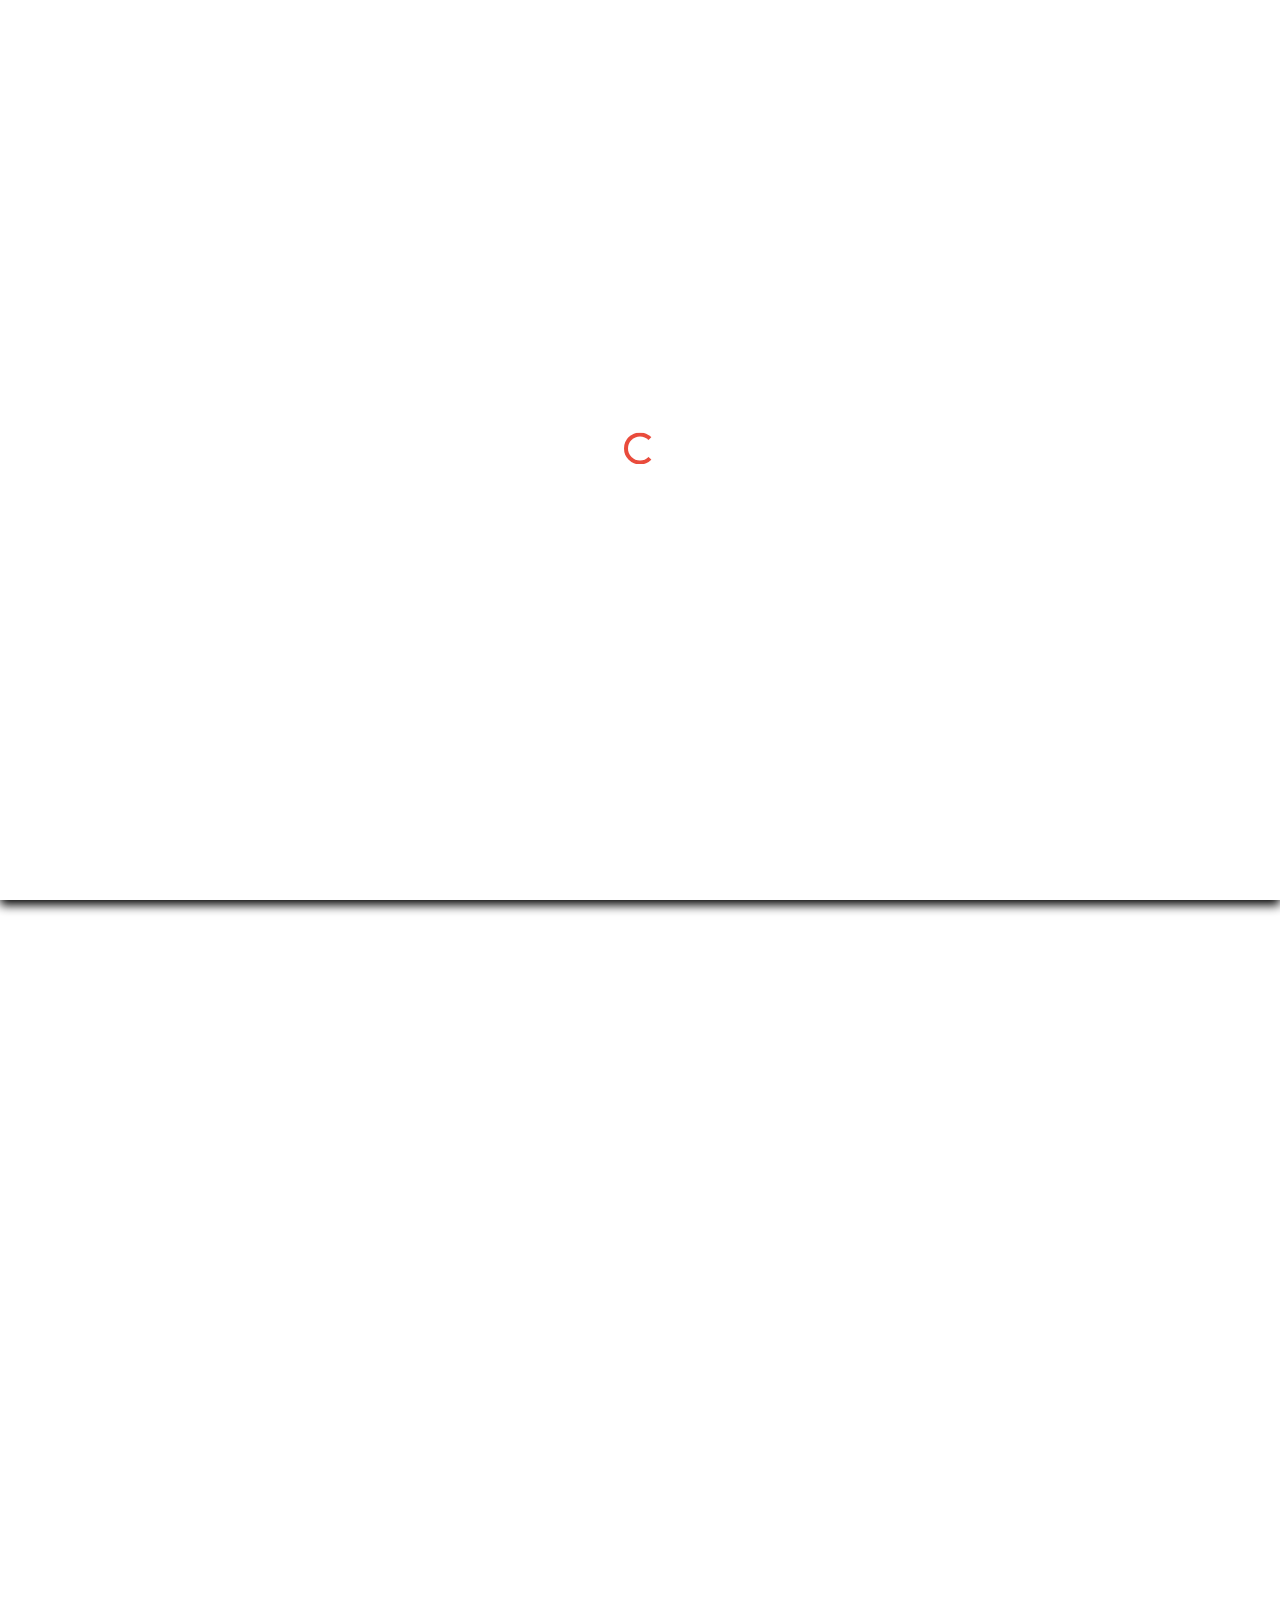
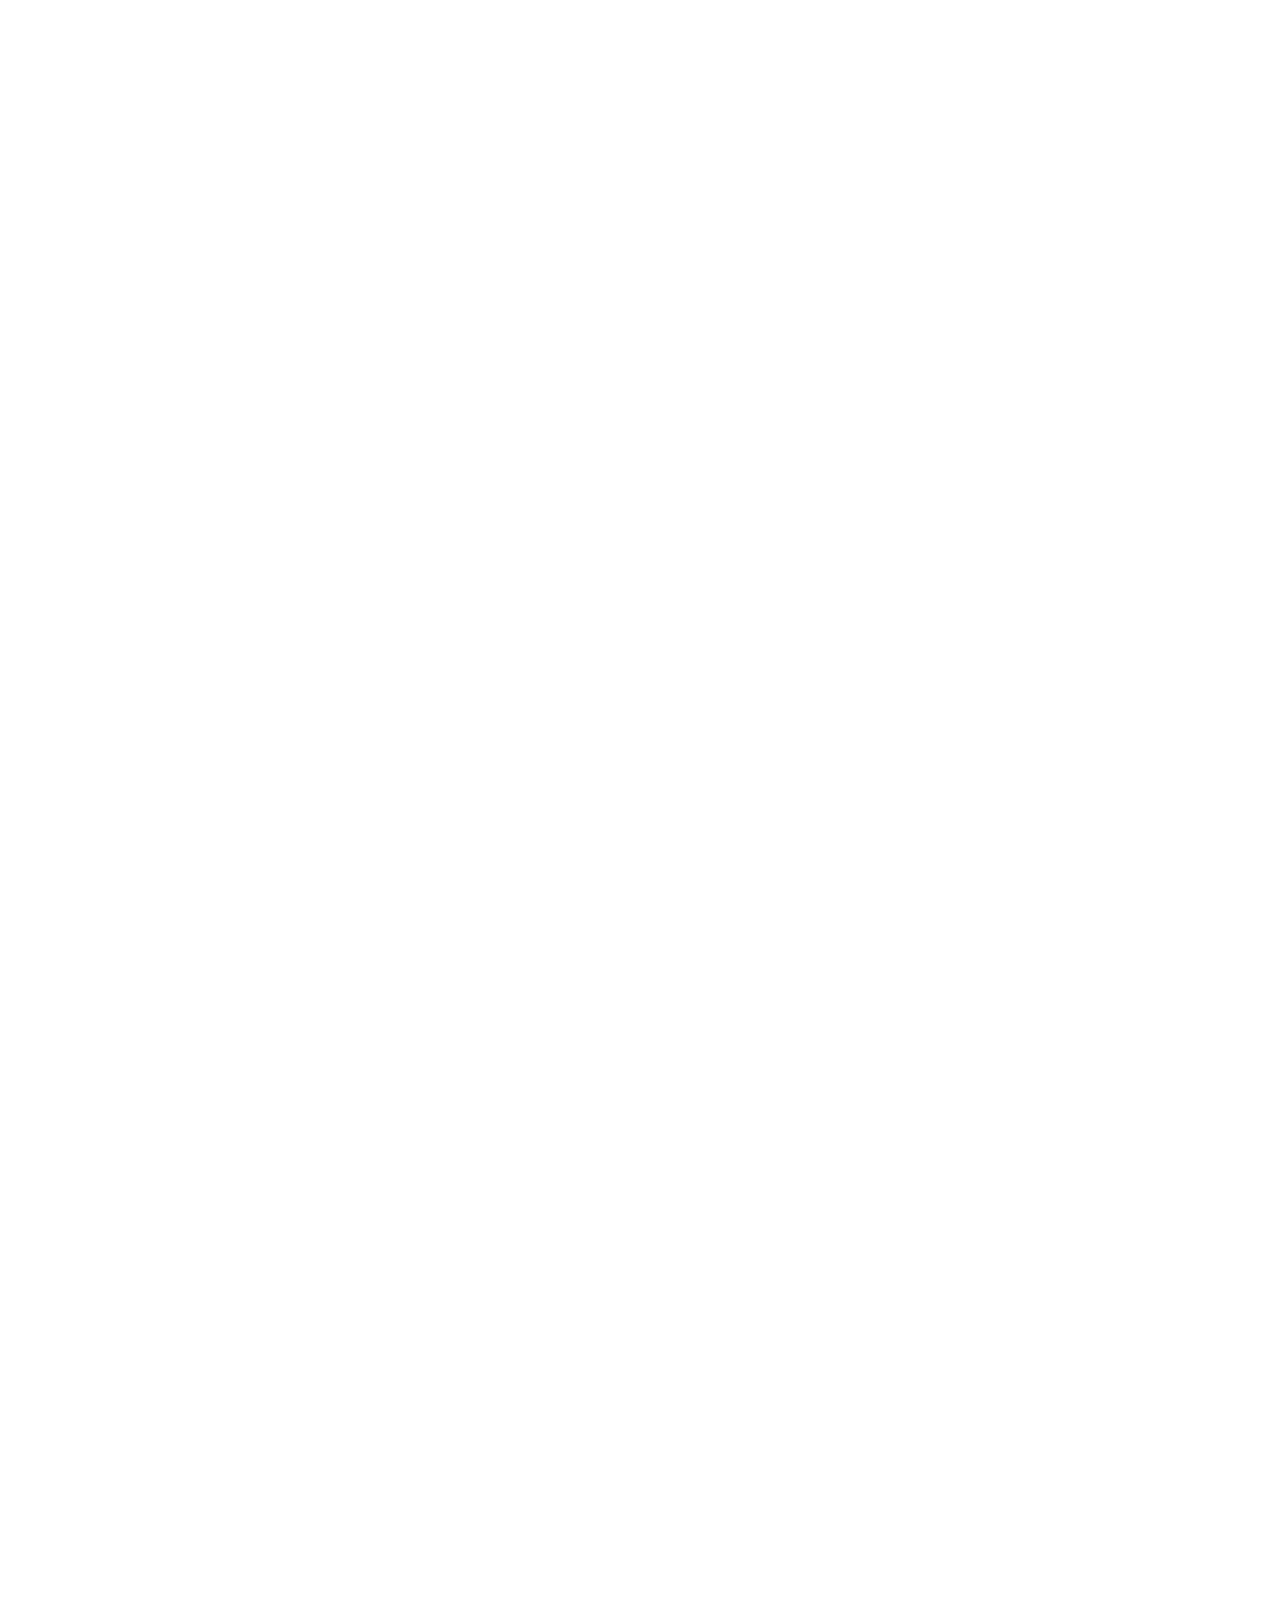
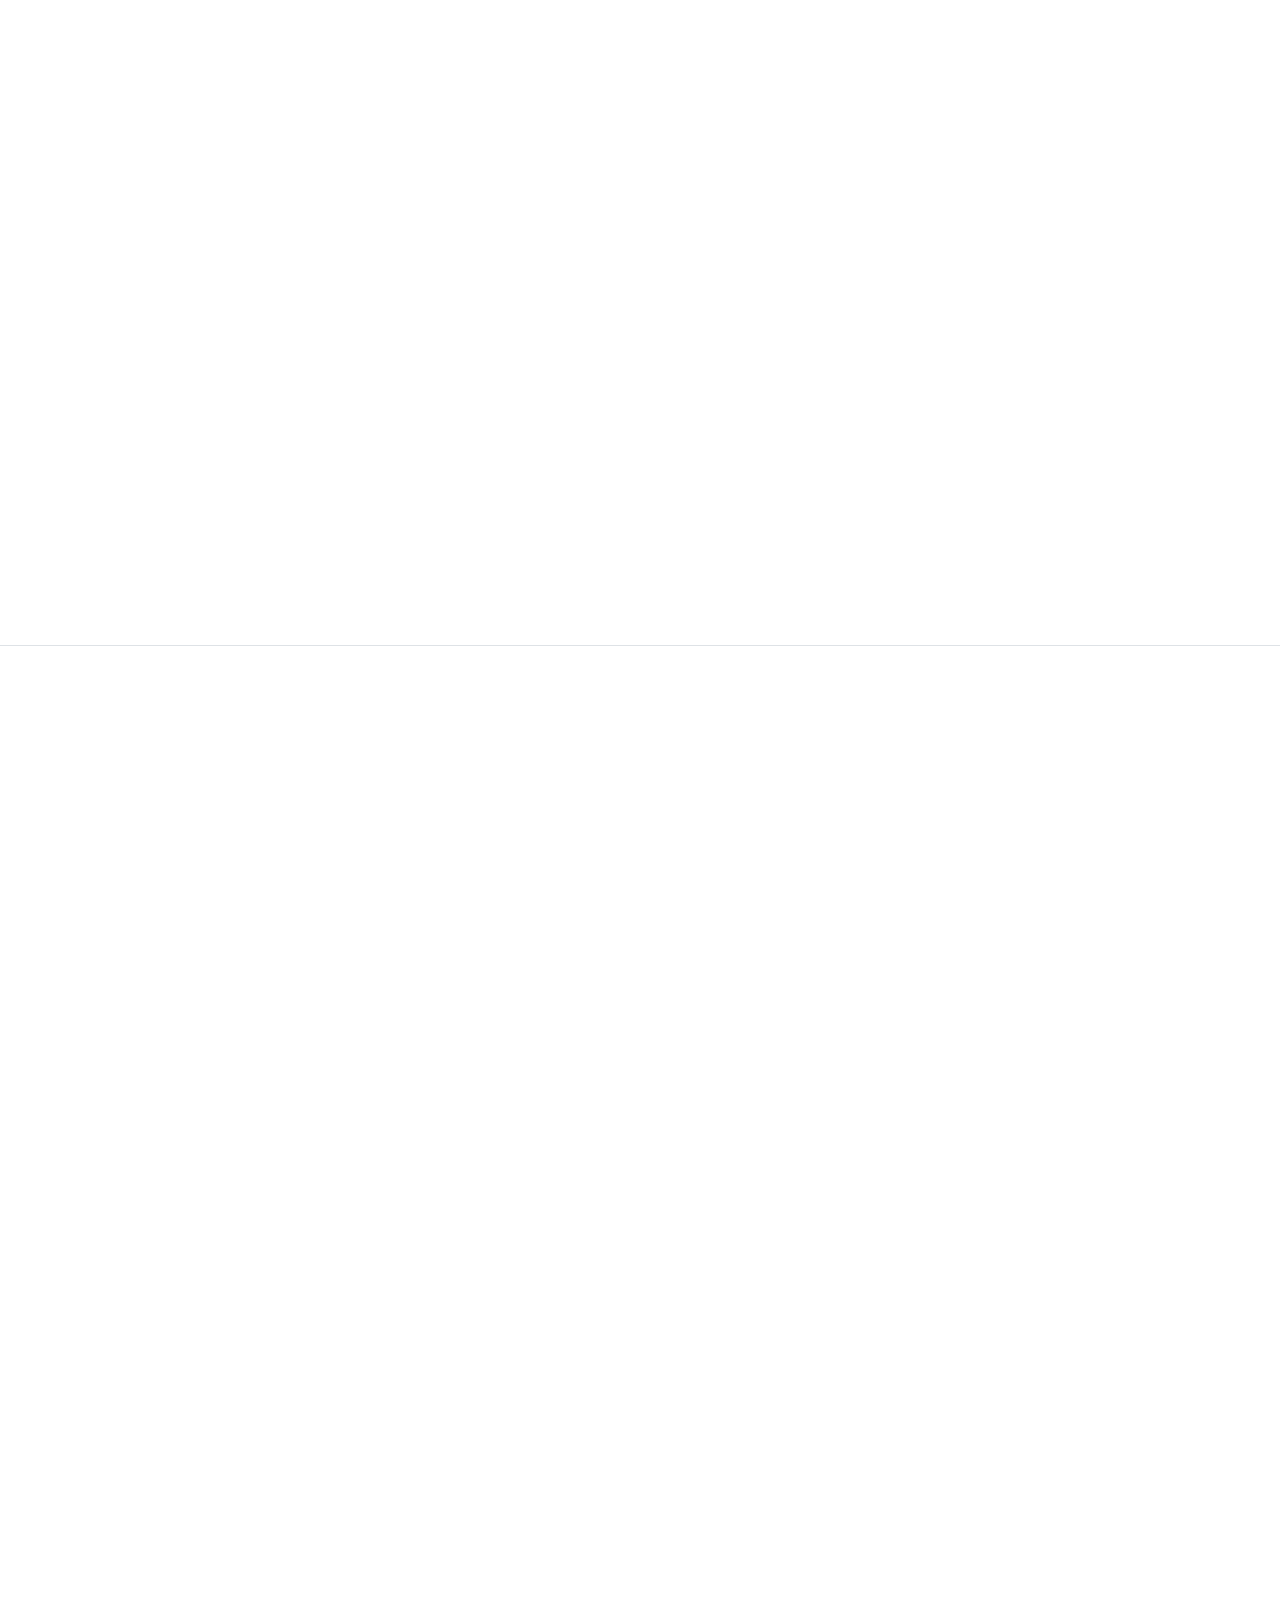
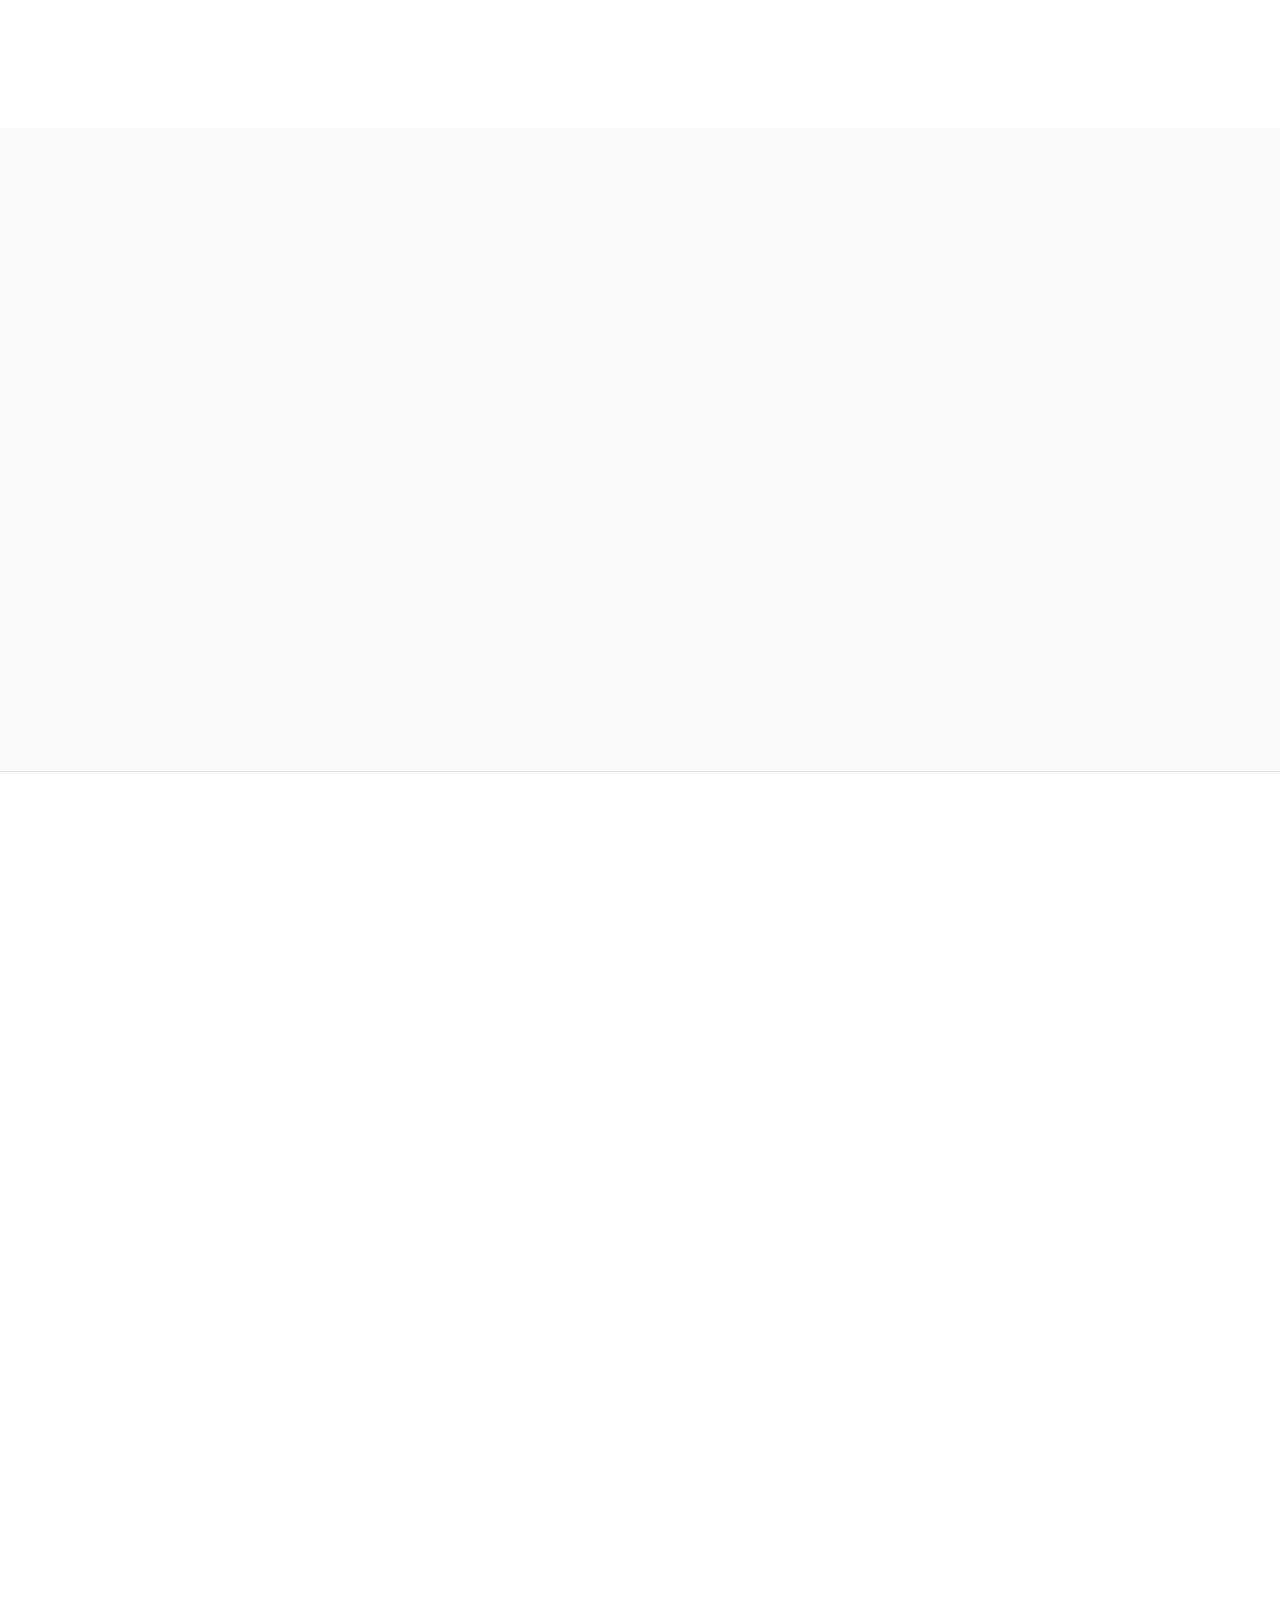
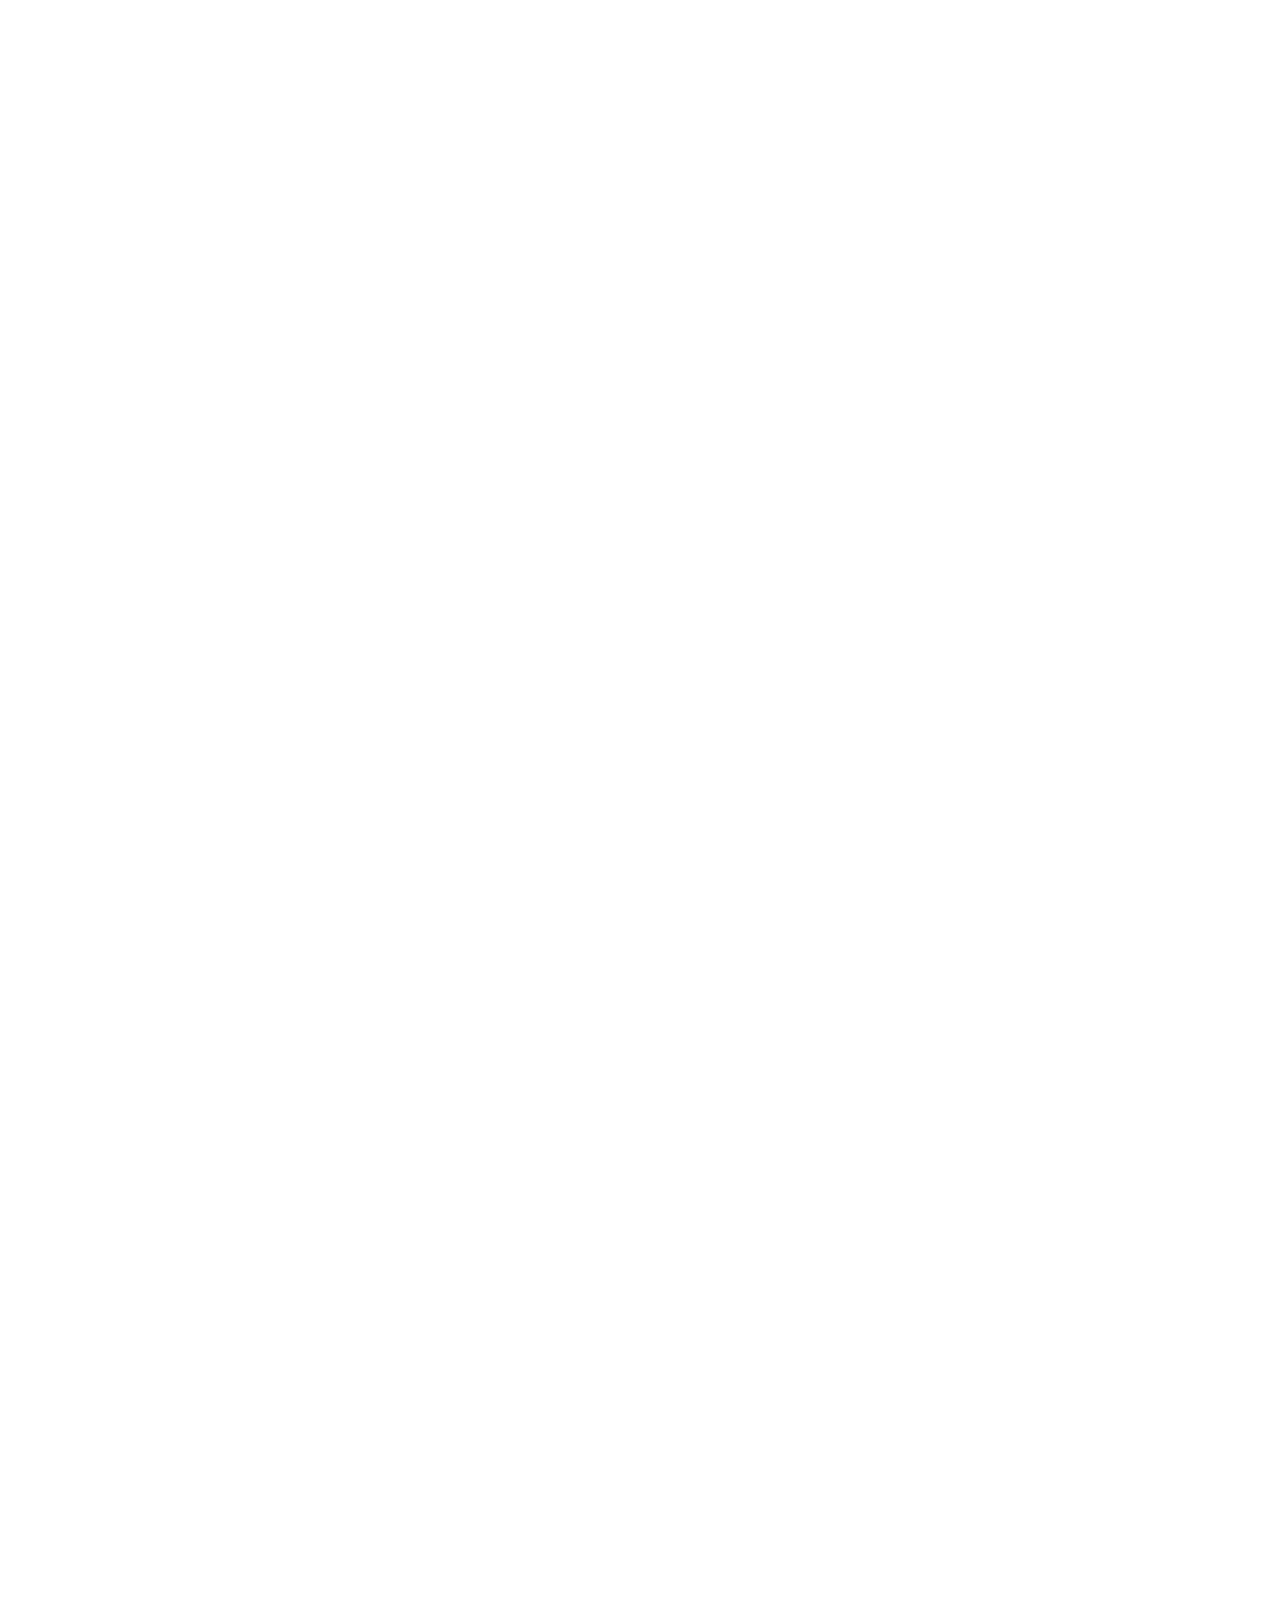
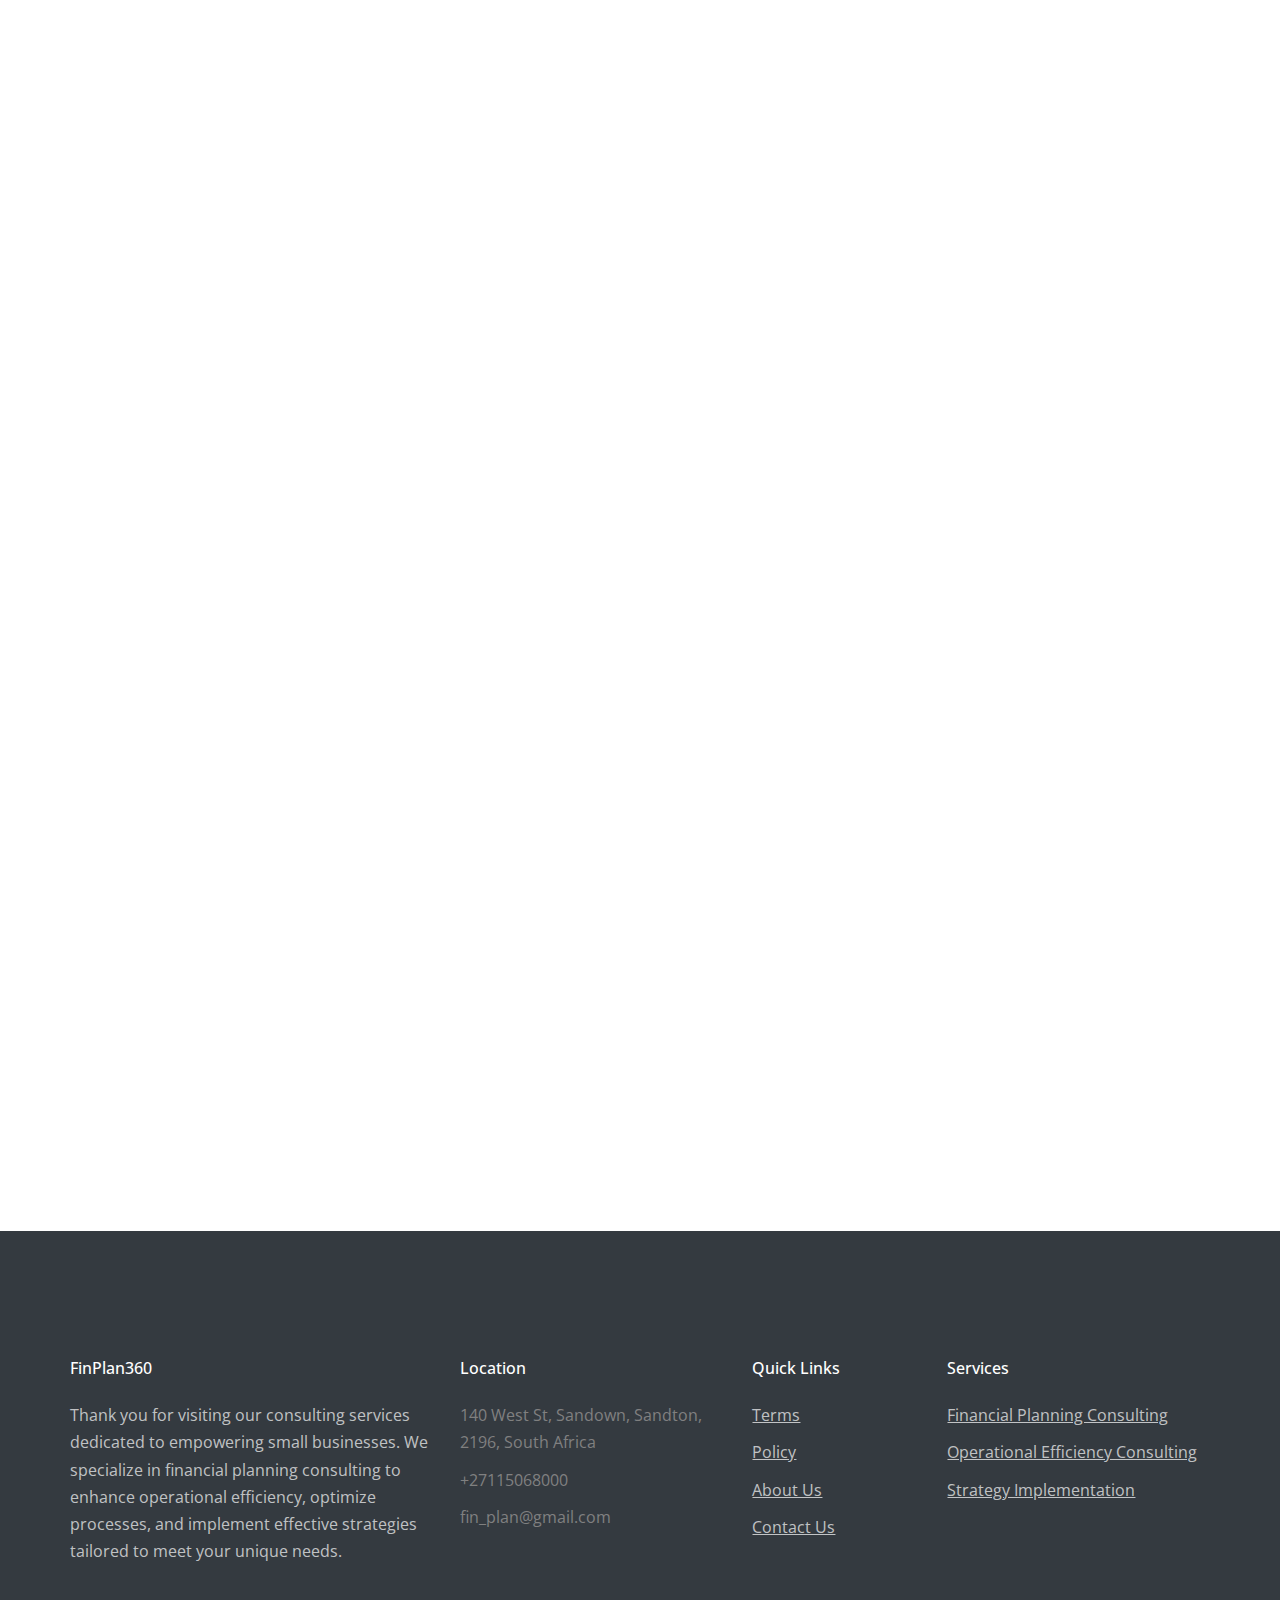
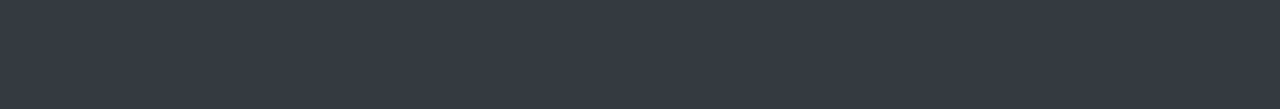
==== commit 51aaa765: "WIP" ====
--- a/index.html
+++ b/index.html
@@ -1168,7 +1168,7 @@
         </div>
         <!-- End Cookie banner -->
 
-        <script src="js/jquery-3.3.1.min.js"></script>
+        <script src="https://ajax.googleapis.com/ajax/libs/jquery/3.5.1/jquery.min.js"></script>
         <script src="js/jquery-ui.js"></script>
         <script src="js/popper.min.js"></script>
         <script src="js/bootstrap.min.js"></script>
